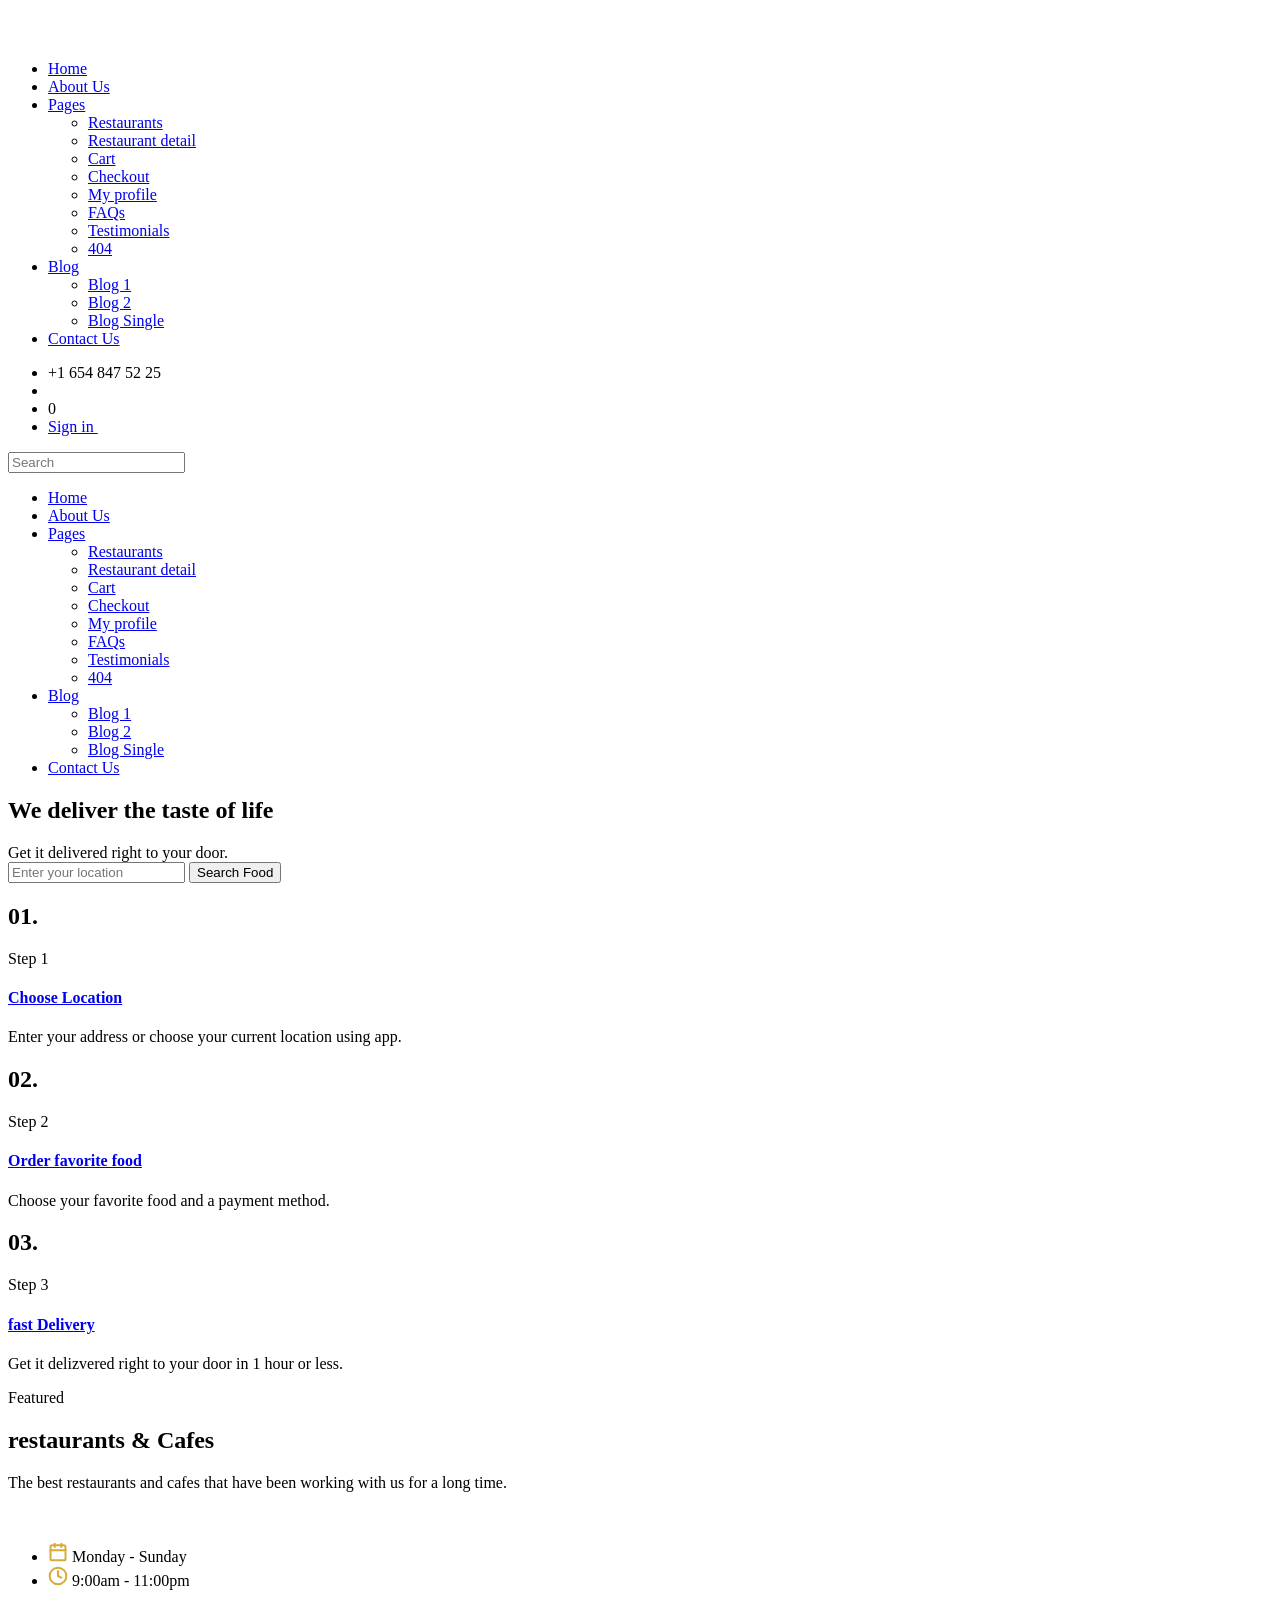
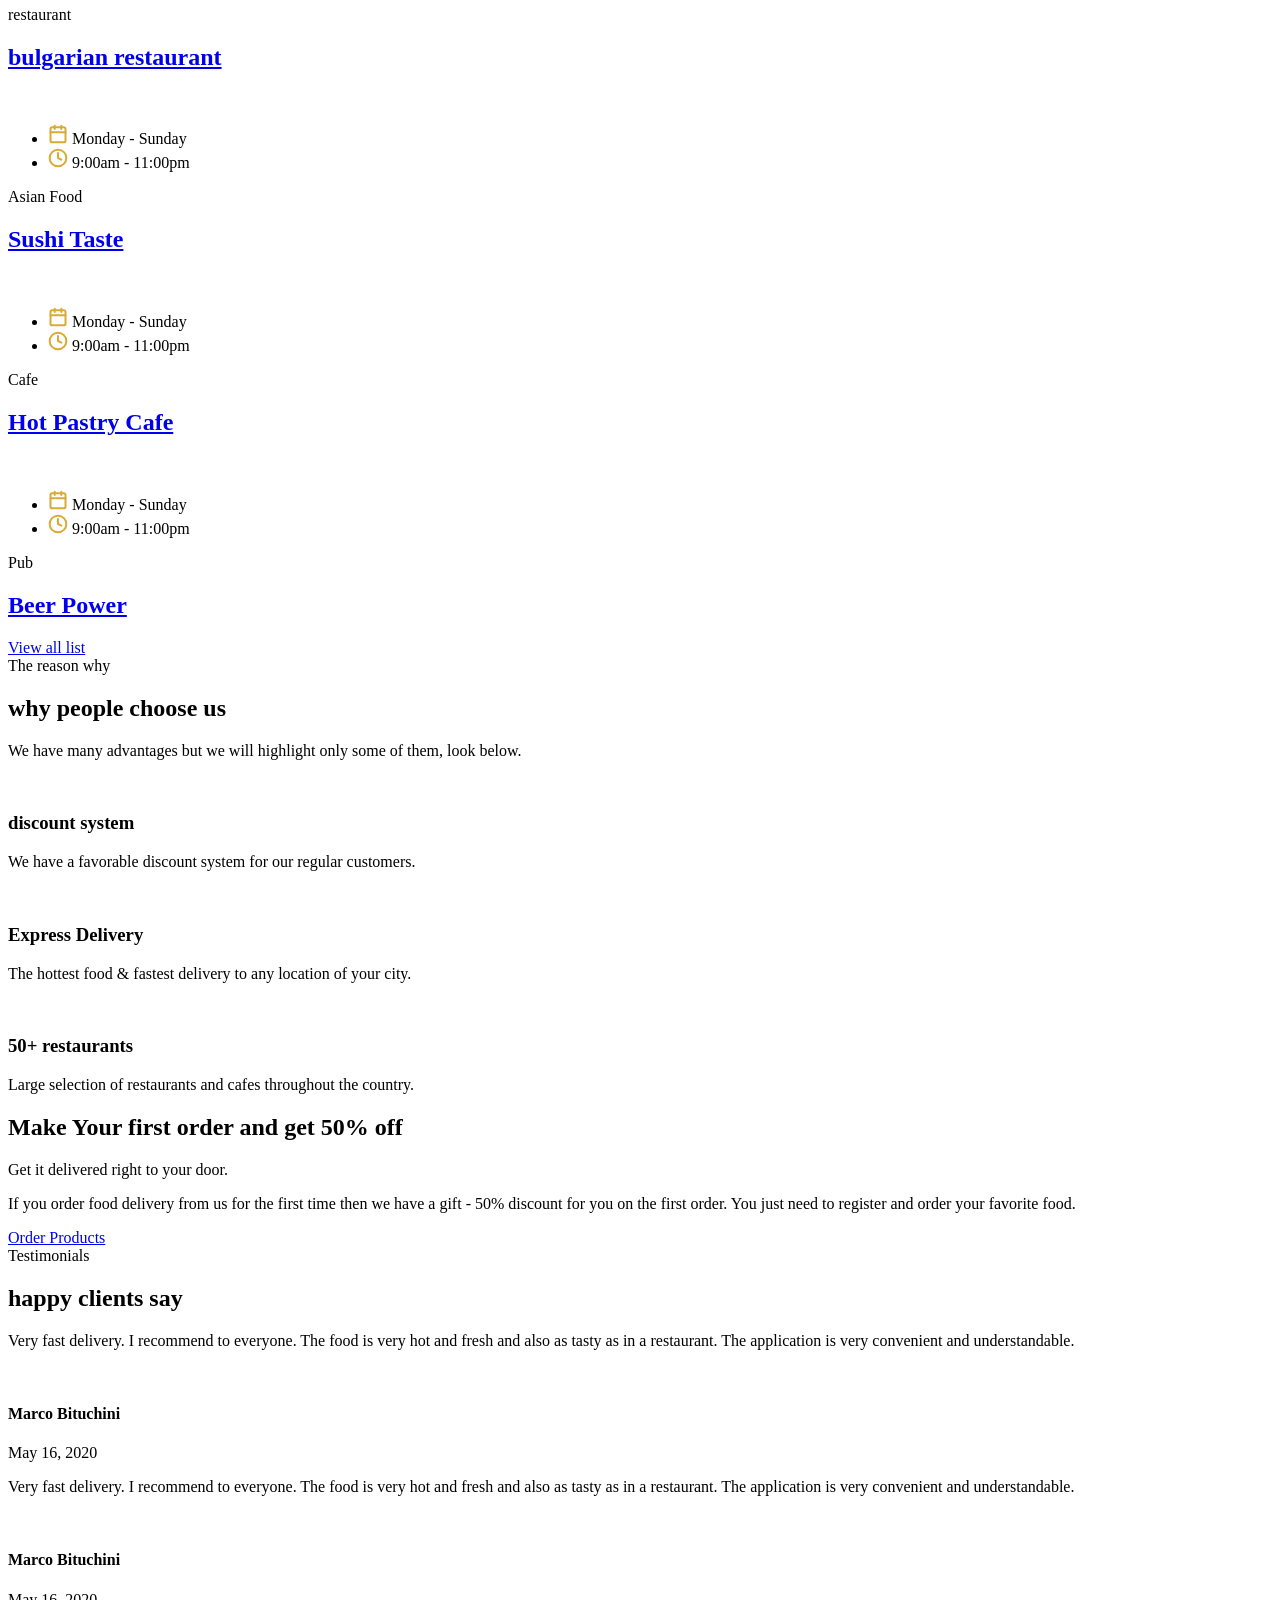
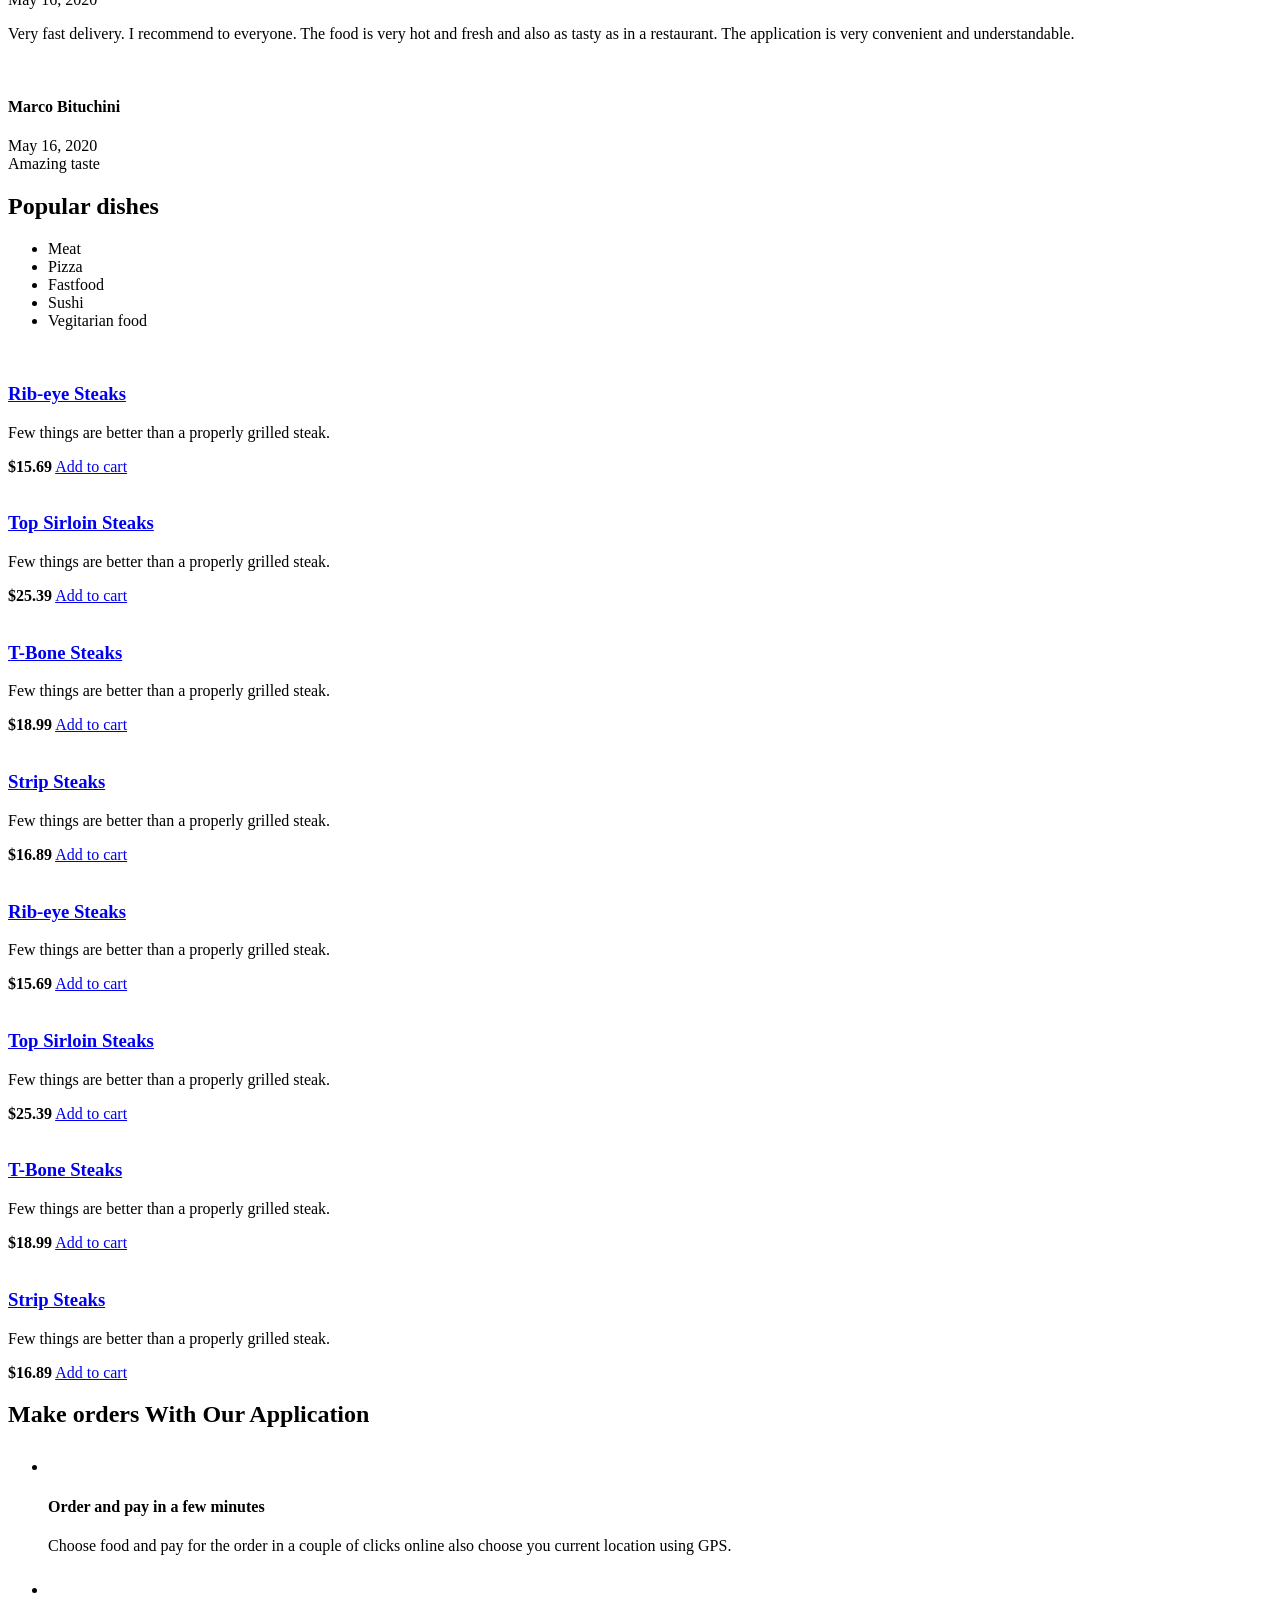
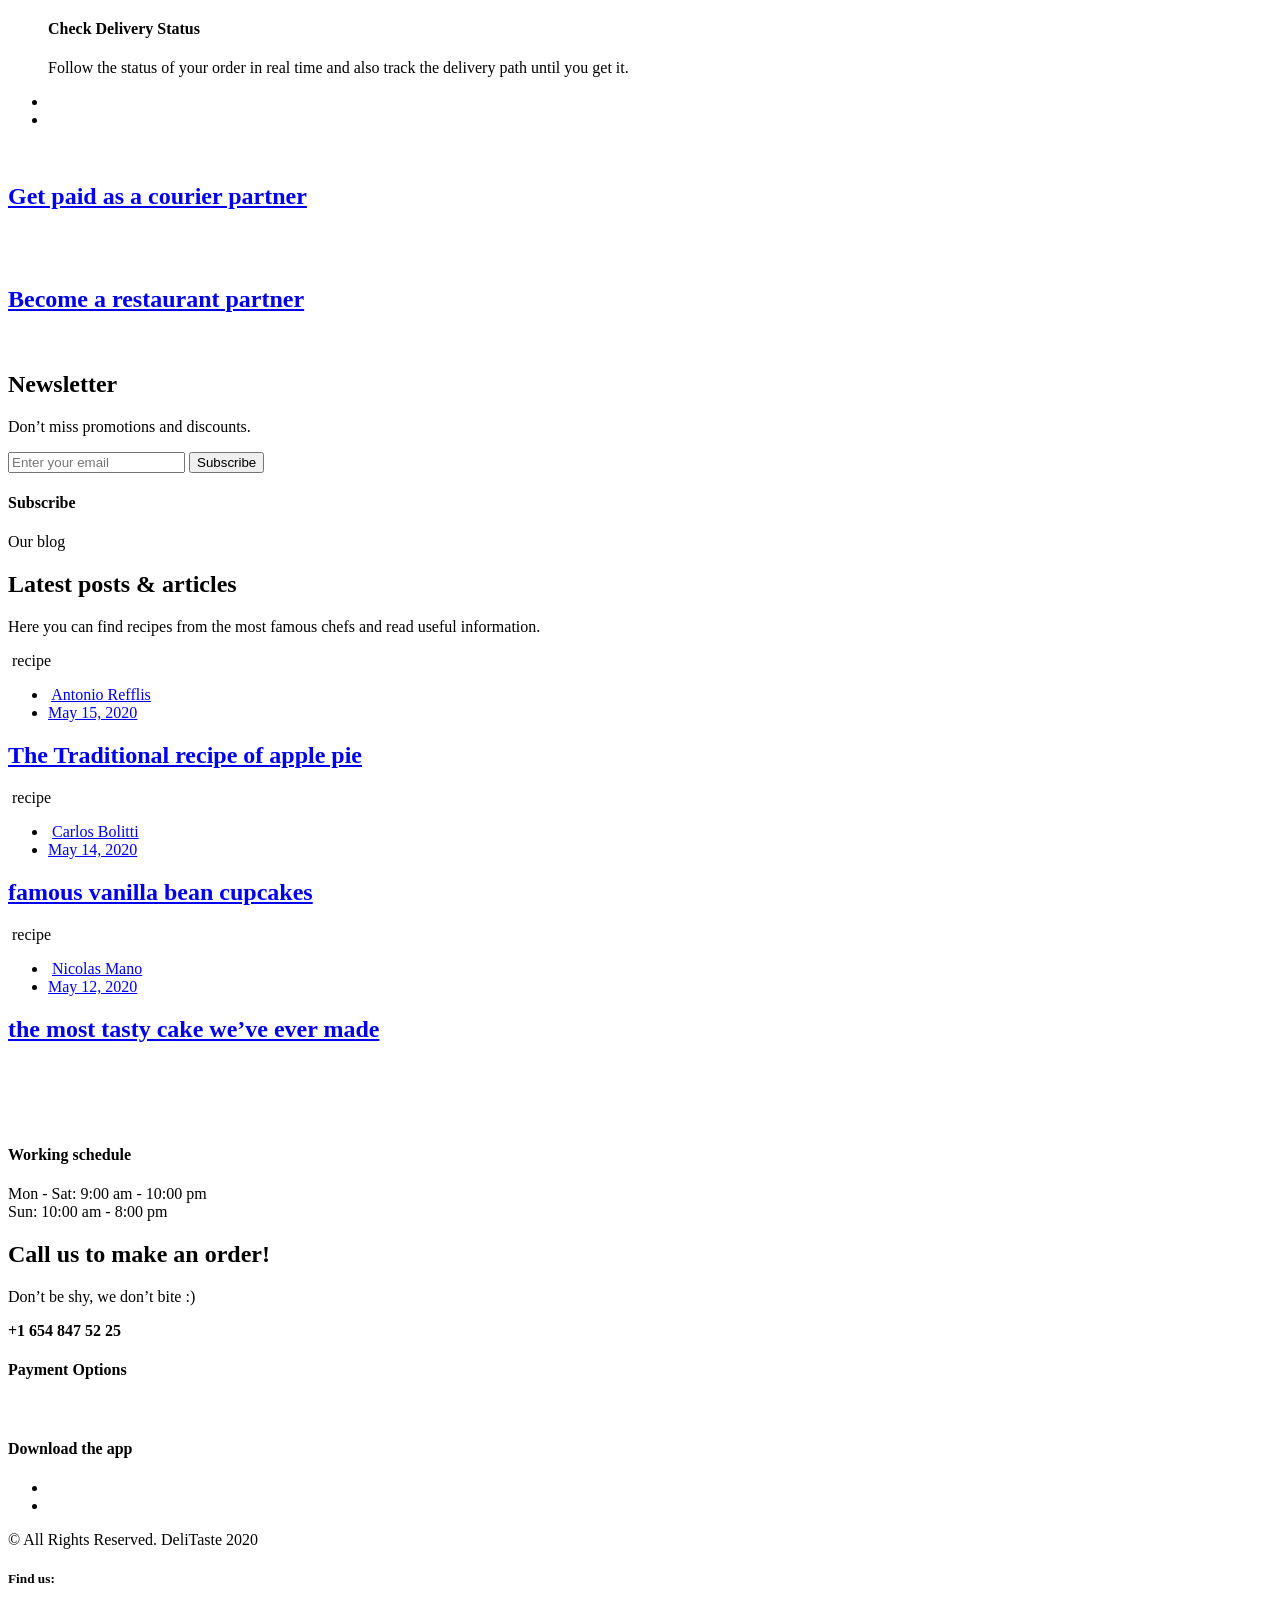
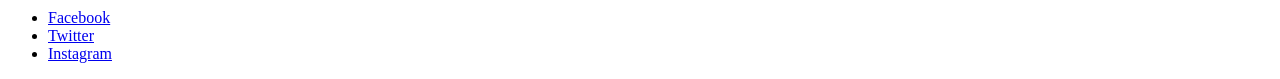
==== index.html @ 556ed879 "Add files via upload" ====
<!doctype html>
<html lang="en">

<head>
    <meta charset="utf-8">
    <meta http-equiv="x-ua-compatible" content="ie=edge">
    <title>DeliTaste</title>
    <meta name="description" content="Delitaste - Food delivery and Restaurant HTML Template" />
    <meta name="author" content="George_Fx">
    <meta name="keywords" content="" />
    <meta name="viewport" content="width=device-width, initial-scale=1, shrink-to-fit=no">
    <link rel="icon" href="assets/images/favicon.png">
    <link rel="stylesheet" type="text/css" href="assets/css/all.min.css">
    <link rel="stylesheet" type="text/css" href="assets/css/animate.min.css">
    <link rel="stylesheet" type="text/css" href="assets/js/lib/slick/slick.css">
    <link rel="stylesheet" type="text/css" href="assets/js/lib/slick/slick-theme.css">
    <link rel="stylesheet" type="text/css" href="assets/css/flaticon.css">
    <link rel="stylesheet" type="text/css" href="assets/css/style.css">
    <link rel="stylesheet" type="text/css" href="assets/css/responsive.css">
</head>

<body>
    
    <div class="page-loading">
        <img src="assets/images/loader.gif" alt="" />
    </div><!--page-loading end-->
    
    <div class="wrapper">

        <header>
            <div class="container-fluid">
                <div class="header-content d-flex flex-wrap align-items-center">
                    <div class="logo">
                        <a href="index.html" title="">
                            <img src="assets/images/logo.png" alt="">
                        </a>
                    </div><!--logo end-->
                    <nav>
                        <ul>
                            <li><a class="active" href="index.html" title="">Home</a></li>
                            <li><a href="about.html" title="">About Us</a></li>
                            <li><a href="#" title="">Pages</a>
                                <ul>
                                    <li><a href="restaurants.html" title="">Restaurants</a></li>
                                    <li><a href="restaurant-details.html" title="">Restaurant detail</a></li>
                                    <li><a href="cart.html" title="">Cart</a></li>
                                    <li><a href="checkout.html" title="">Checkout</a></li>
                                    <li><a href="profile.html" title="">My profile</a></li>
                                    <li><a href="faqs.html" title="">FAQs</a></li>
                                    <li><a href="testimonials.html" title="">Testimonials</a></li>
                                    <li><a href="404.html" title="">404</a></li>
                                </ul>
                            </li>
                            <li><a href="#" title="">Blog</a>
                                <ul>
                                    <li><a href="blog1.html" title="">Blog 1</a></li>
                                    <li><a href="blog2.html" title="">Blog 2</a></li>
                                    <li><a href="blog-single.html" title="">Blog Single</a></li>
                                </ul>
                            </li>
                            <li><a href="contact.html" title="">Contact Us</a></li>
                        </ul>
                    </nav><!--navigation end-->
                    <div class="menu-btn">
                        <span class="bar1"></span>
                        <span class="bar2"></span>
                        <span class="bar3"></span>
                    </div><!--menu-bar end-->
                    <ul class="oth-lnks ml-auto">
                        <li><img src="assets/images/icons/phone.svg" alt="">+1 654 847 52 25</li>
                        <li><a href="#" title="" class="search-icon"><img src="assets/images/icons/search.svg" alt=""></a></li>
                        <li><a href="#" title="" class="cart-ico"><img src="assets/images/icons/cart.svg" alt=""></a><span class="cart-item-num">0</span></li>
                        <li><a href="sign-in.html" title="" class="cart-ico">Sign in <img src="assets/images/icons/sign-in.svg" alt=""></a></li>
                    </ul><!--oth-lnks end-->
                </div><!--header-content end-->
                <div class="search-bar">
                    <div class="container">
                        <form>
                            <input type="text" name="search" placeholder="Search">
                        </form>
                    </div>    
                </div><!--search-bar end-->
            </div>
        </header><!--header end-->

        <div class="responsive-mobile-menu">
            <ul>
                <li><a class="active" href="index.html" title="">Home</a></li>
                <li><a href="about.html" title="">About Us</a></li>
                <li><a href="#" title="">Pages</a>
                    <ul>
                        <li><a href="restaurants.html" title="">Restaurants</a></li>
                        <li><a href="restaurant-details.html" title="">Restaurant detail</a></li>
                        <li><a href="cart.html" title="">Cart</a></li>
                        <li><a href="checkout.html" title="">Checkout</a></li>
                        <li><a href="profile.html" title="">My profile</a></li>
                        <li><a href="faqs.html" title="">FAQs</a></li>
                        <li><a href="testimonials.html" title="">Testimonials</a></li>
                        <li><a href="404.html" title="">404</a></li>
                    </ul>
                </li>
                <li><a href="#" title="">Blog</a>
                    <ul>
                        <li><a href="blog1.html" title="">Blog 1</a></li>
                        <li><a href="blog2.html" title="">Blog 2</a></li>
                        <li><a href="blog-single.html" title="">Blog Single</a></li>
                    </ul>
                </li>
                <li><a href="contact.html" title="">Contact Us</a></li>
            </ul>
        </div><!--responsive-mobile-menu end-->

        <section class="main-banner">
            <div class="container">
                <div class="banner-text">
                    <h2>We deliver the taste of life</h2>
                    <span class="semi-bold text-capitalize">Get it delivered right to your door.</span>
                    <form>
                        <input type="text" name="location" class="half-radius" placeholder="Enter your location">
                        <button type="submit" class="btn-default">Search Food<span></span></button>
                    </form>
                </div><!--banner-text end-->
            </div>
        </section><!--main-banner end-->

        <section class="services-section">
            <div class="container">
                <div class="services-sec">
                    <div class="row">
                        <div class="col-lg-4 col-md-6 col-sm-6">
                            <div class="service">
                                <h2 class="semi-bold">01.</h2>
                                <span class="text-uppercase"><img src="assets/images/icons/location.svg" alt="">Step 1</span>
                                <h4 class="semi-bold text-capitalize"><a href="#" title="">Choose Location</a></h4>
                                <p>Enter your address or choose your current location using app. </p>
                            </div><!--service end-->
                        </div>
                        <div class="col-lg-4 col-md-6 col-sm-6">
                            <div class="service">
                                <h2 class="semi-bold">02.</h2>
                                <span class="text-uppercase"><img src="assets/images/icons/meat.svg" alt="">Step 2</span>
                                <h4 class="semi-bold text-capitalize"><a href="#" title="">Order favorite food</a></h4>
                                <p>Choose your favorite food and a payment method.</p>
                            </div><!--service end-->
                        </div>
                        <div class="col-lg-4 col-md-6 col-sm-6">
                            <div class="service">
                                <h2 class="semi-bold">03.</h2>
                                <span class="text-uppercase"><img src="assets/images/icons/box.svg" alt="">Step 3</span>
                                <h4 class="semi-bold text-capitalize"><a href="#" title="">fast Delivery</a></h4>
                                <p>Get it delizvered right to your door in 1 hour or less.</p>
                            </div><!--service end-->
                        </div>
                    </div>
                </div><!--services end-->
            </div>
        </section><!--services section end-->

        <section class="sec-block pb-0">
            <div class="container">
                <div class="section-title text-center">
                    <span>Featured </span>
                    <h2 class="text-capitalize">restaurants & Cafes</h2>
                    <p class="mx-auto">The best restaurants and cafes that have been working with us for a long time.</p>
                </div><!--sec-title end-->
                <div class="featured-sec">
                    <div class="row mb-70">
                        <div class="col-md-6">
                            <div class="featured-item">
                                <img src="https://via.placeholder.com/555x400
" alt="" class="w-100">
                                <ul class="ftz">
                                    <li>
                                        <span>
                                            <svg width="20" height="20" viewBox="0 0 20 20" fill="none" xmlns="http://www.w3.org/2000/svg">
                                                <path d="M15.8333 3.33337H4.16667C3.24619 3.33337 2.5 4.07957 2.5 5.00004V16.6667C2.5 17.5872 3.24619 18.3334 4.16667 18.3334H15.8333C16.7538 18.3334 17.5 17.5872 17.5 16.6667V5.00004C17.5 4.07957 16.7538 3.33337 15.8333 3.33337Z" stroke="#D8AB37" stroke-width="2" stroke-linecap="round" stroke-linejoin="round"/>
                                                <path d="M2.5 8.33337H17.5" stroke="#D8AB37" stroke-width="2" stroke-linecap="round" stroke-linejoin="round"/>
                                                <path d="M13.3333 1.66663V4.99996" stroke="#D8AB37" stroke-width="2" stroke-linecap="round" stroke-linejoin="round"/>
                                                <path d="M6.66669 1.66663V4.99996" stroke="#D8AB37" stroke-width="2" stroke-linecap="round" stroke-linejoin="round"/>
                                            </svg>
                                        </span>
                                        Monday - Sunday
                                    </li>
                                    <li>
                                        <span>
                                           <svg width="20" height="20" viewBox="0 0 20 20" fill="none" xmlns="http://www.w3.org/2000/svg">
                                                <path d="M10 18.3333C14.6024 18.3333 18.3334 14.6023 18.3334 9.99996C18.3334 5.39759 14.6024 1.66663 10 1.66663C5.39765 1.66663 1.66669 5.39759 1.66669 9.99996C1.66669 14.6023 5.39765 18.3333 10 18.3333Z" stroke="#D8AB37" stroke-width="2" stroke-linecap="round" stroke-linejoin="round"/>
                                                <path d="M10 5V10L13.3333 11.6667" stroke="#D8AB37" stroke-width="2" stroke-linecap="round" stroke-linejoin="round"/>
                                            </svg>
                                        </span>
                                        9:00am - 11:00pm
                                    </li>
                                </ul>
                                <div class="feat-optz">
                                    <span class="text-capitalize">restaurant</span>
                                    <h2 class="text-capitalize"><a href="restaurant-details.html" title="">bulgarian restaurant</a></h2>
                                </div>
                            </div><!--featured-item end-->
                        </div>
                        <div class="col-md-6">
                            <div class="featured-item">
                                <img src="https://via.placeholder.com/555x400
" alt="" class="w-100">
                                <ul class="ftz">
                                    <li>
                                        <span>
                                            <svg width="20" height="20" viewBox="0 0 20 20" fill="none" xmlns="http://www.w3.org/2000/svg">
                                                <path d="M15.8333 3.33337H4.16667C3.24619 3.33337 2.5 4.07957 2.5 5.00004V16.6667C2.5 17.5872 3.24619 18.3334 4.16667 18.3334H15.8333C16.7538 18.3334 17.5 17.5872 17.5 16.6667V5.00004C17.5 4.07957 16.7538 3.33337 15.8333 3.33337Z" stroke="#D8AB37" stroke-width="2" stroke-linecap="round" stroke-linejoin="round"/>
                                                <path d="M2.5 8.33337H17.5" stroke="#D8AB37" stroke-width="2" stroke-linecap="round" stroke-linejoin="round"/>
                                                <path d="M13.3333 1.66663V4.99996" stroke="#D8AB37" stroke-width="2" stroke-linecap="round" stroke-linejoin="round"/>
                                                <path d="M6.66669 1.66663V4.99996" stroke="#D8AB37" stroke-width="2" stroke-linecap="round" stroke-linejoin="round"/>
                                            </svg>
                                        </span>
                                        Monday - Sunday
                                    </li>
                                    <li>
                                        <span>
                                           <svg width="20" height="20" viewBox="0 0 20 20" fill="none" xmlns="http://www.w3.org/2000/svg">
                                                <path d="M10 18.3333C14.6024 18.3333 18.3334 14.6023 18.3334 9.99996C18.3334 5.39759 14.6024 1.66663 10 1.66663C5.39765 1.66663 1.66669 5.39759 1.66669 9.99996C1.66669 14.6023 5.39765 18.3333 10 18.3333Z" stroke="#D8AB37" stroke-width="2" stroke-linecap="round" stroke-linejoin="round"/>
                                                <path d="M10 5V10L13.3333 11.6667" stroke="#D8AB37" stroke-width="2" stroke-linecap="round" stroke-linejoin="round"/>
                                            </svg>
                                        </span>
                                        9:00am - 11:00pm
                                    </li>
                                </ul>
                                <div class="feat-optz">
                                    <span class="text-capitalize">Asian Food</span>
                                    <h2 class="text-capitalize"><a href="restaurant-details.html" title="">Sushi Taste</a></h2>
                                </div>
                            </div><!--featured-item end-->
                        </div>
                        <div class="col-md-8">
                            <div class="featured-item">
                                <img src="https://via.placeholder.com/750x400
" alt="" class="w-100">
                                <ul class="ftz">
                                    <li>
                                        <span>
                                            <svg width="20" height="20" viewBox="0 0 20 20" fill="none" xmlns="http://www.w3.org/2000/svg">
                                                <path d="M15.8333 3.33337H4.16667C3.24619 3.33337 2.5 4.07957 2.5 5.00004V16.6667C2.5 17.5872 3.24619 18.3334 4.16667 18.3334H15.8333C16.7538 18.3334 17.5 17.5872 17.5 16.6667V5.00004C17.5 4.07957 16.7538 3.33337 15.8333 3.33337Z" stroke="#D8AB37" stroke-width="2" stroke-linecap="round" stroke-linejoin="round"/>
                                                <path d="M2.5 8.33337H17.5" stroke="#D8AB37" stroke-width="2" stroke-linecap="round" stroke-linejoin="round"/>
                                                <path d="M13.3333 1.66663V4.99996" stroke="#D8AB37" stroke-width="2" stroke-linecap="round" stroke-linejoin="round"/>
                                                <path d="M6.66669 1.66663V4.99996" stroke="#D8AB37" stroke-width="2" stroke-linecap="round" stroke-linejoin="round"/>
                                            </svg>
                                        </span>
                                        Monday - Sunday
                                    </li>
                                    <li>
                                        <span>
                                           <svg width="20" height="20" viewBox="0 0 20 20" fill="none" xmlns="http://www.w3.org/2000/svg">
                                                <path d="M10 18.3333C14.6024 18.3333 18.3334 14.6023 18.3334 9.99996C18.3334 5.39759 14.6024 1.66663 10 1.66663C5.39765 1.66663 1.66669 5.39759 1.66669 9.99996C1.66669 14.6023 5.39765 18.3333 10 18.3333Z" stroke="#D8AB37" stroke-width="2" stroke-linecap="round" stroke-linejoin="round"/>
                                                <path d="M10 5V10L13.3333 11.6667" stroke="#D8AB37" stroke-width="2" stroke-linecap="round" stroke-linejoin="round"/>
                                            </svg>
                                        </span>
                                        9:00am - 11:00pm
                                    </li>
                                </ul>
                                <div class="feat-optz">
                                    <span class="text-capitalize">Cafe</span>
                                    <h2 class="text-capitalize"><a href="restaurant-details.html" title="">Hot Pastry Cafe</a></h2>
                                </div>
                            </div><!--featured-item end-->
                        </div>
                        <div class="col-md-4">
                            <div class="featured-item">
                                <img src="https://via.placeholder.com/360x400
" alt="" class="w-100">
                                <ul class="ftz">
                                    <li>
                                        <span>
                                            <svg width="20" height="20" viewBox="0 0 20 20" fill="none" xmlns="http://www.w3.org/2000/svg">
                                                <path d="M15.8333 3.33337H4.16667C3.24619 3.33337 2.5 4.07957 2.5 5.00004V16.6667C2.5 17.5872 3.24619 18.3334 4.16667 18.3334H15.8333C16.7538 18.3334 17.5 17.5872 17.5 16.6667V5.00004C17.5 4.07957 16.7538 3.33337 15.8333 3.33337Z" stroke="#D8AB37" stroke-width="2" stroke-linecap="round" stroke-linejoin="round"/>
                                                <path d="M2.5 8.33337H17.5" stroke="#D8AB37" stroke-width="2" stroke-linecap="round" stroke-linejoin="round"/>
                                                <path d="M13.3333 1.66663V4.99996" stroke="#D8AB37" stroke-width="2" stroke-linecap="round" stroke-linejoin="round"/>
                                                <path d="M6.66669 1.66663V4.99996" stroke="#D8AB37" stroke-width="2" stroke-linecap="round" stroke-linejoin="round"/>
                                            </svg>
                                        </span>
                                        Monday - Sunday
                                    </li>
                                    <li>
                                        <span>
                                           <svg width="20" height="20" viewBox="0 0 20 20" fill="none" xmlns="http://www.w3.org/2000/svg">
                                                <path d="M10 18.3333C14.6024 18.3333 18.3334 14.6023 18.3334 9.99996C18.3334 5.39759 14.6024 1.66663 10 1.66663C5.39765 1.66663 1.66669 5.39759 1.66669 9.99996C1.66669 14.6023 5.39765 18.3333 10 18.3333Z" stroke="#D8AB37" stroke-width="2" stroke-linecap="round" stroke-linejoin="round"/>
                                                <path d="M10 5V10L13.3333 11.6667" stroke="#D8AB37" stroke-width="2" stroke-linecap="round" stroke-linejoin="round"/>
                                            </svg>
                                        </span>
                                        9:00am - 11:00pm
                                    </li>
                                </ul>
                                <div class="feat-optz">
                                    <span class="text-capitalize">Pub</span>
                                    <h2 class="text-capitalize"><a href="restaurant-details.html" title="">Beer Power</a></h2>
                                </div>
                            </div><!--featured-item end-->
                        </div>
                    </div>
                    <div class="row text-center">
                        <div class="col-12">
                            <a href="restaurants.html" title="" class="btn-default">View all list <span></span></a>
                        </div>
                    </div>
                </div><!--featured-sec end-->
            </div>
        </section><!--featured-section end-->

        <section class="sec-block">
            <div class="container">
                <div class="section-title text-center">
                    <span>The reason why </span>
                    <h2 class="text-capitalize">why people choose us</h2>
                    <p class="mx-auto">We have many advantages but we will highlight only some of them, look below.</p>
                </div><!--sec-title end-->
                <div class="our-proptz text-center">
                    <div class="row">
                        <div class="col-md-4 col-sm-6">
                            <div class="proptz">
                                <div class="propt-icon">
                                    <img src="assets/images/icons/discount.svg" alt="">
                                </div>
                                <h3 class="semi-bold text-capitalize">discount system</h3>
                                <p>We have a favorable discount system for our regular customers.</p>
                            </div><!--proptz end-->
                        </div>
                        <div class="col-md-4 col-sm-6">
                            <div class="proptz">
                                <div class="propt-icon">
                                    <img src="assets/images/icons/delivery.svg" alt="">
                                </div>
                                <h3 class="semi-bold text-capitalize">Express Delivery</h3>
                                <p>The hottest food & fastest delivery to any location of your city.</p>
                            </div><!--proptz end-->
                        </div>
                        <div class="col-md-4 col-sm-6">
                            <div class="proptz">
                                <div class="propt-icon">
                                    <img src="assets/images/icons/food.svg" alt="">
                                </div>
                                <h3 class="semi-bold text-capitalize">50+ restaurants</h3>
                                <p>Large selection of restaurants and cafes throughout the country.</p>
                            </div><!--proptz end-->
                        </div>
                    </div>
                </div><!--our-proptz end-->
            </div>
        </section><!--our-proptz-section end-->

        <section class="sec-block">
            <div class="fixed-bg bg1"></div>
            <div class="container">
                <div class="promotion">
                    <h2 class="text-capitalize">Make Your first order and get <span>50% off</span></h2>
                    <span class="text-capitalize semi-bold">Get it delivered right to your door.</span>
                    <p>If you order food delivery from us for the first time then we have a gift - 50% discount for you on the first order. You just need to register and order your favorite food.</p>
                    <a href="restaurants.html" title="" class="btn-default">Order Products <span></span></a>
                </div><!--promotion end-->
            </div>
        </section>

        <section class="sec-block pb-0">
            <div class="container">
                <div class="section-title text-center">
                    <span>Testimonials </span>
                    <h2 class="text-capitalize">happy clients say</h2>
                </div><!--sec-title end-->
                <div class="testimonials text-center">
                    <div class="testimonial-slide">
                        <p>Very fast delivery. I recommend to everyone. The food is very hot and fresh and also as tasty as in a restaurant. The application is very convenient and understandable.</p>
                        <div class="testimonial-by">
                            <img src="https://via.placeholder.com/65x65
" alt="">
                            <h4 class="text-capitalize semi-bold">Marco Bituchini</h4>
                            <span>May 16, 2020</span>
                        </div>
                    </div><!--testimonial-slide end-->
                    <div class="testimonial-slide">
                        <p>Very fast delivery. I recommend to everyone. The food is very hot and fresh and also as tasty as in a restaurant. The application is very convenient and understandable.</p>
                        <div class="testimonial-by">
                            <img src="https://via.placeholder.com/65x65
" alt="">
                            <h4 class="text-capitalize semi-bold">Marco Bituchini</h4>
                            <span>May 16, 2020</span>
                        </div>
                    </div><!--testimonial-slide end-->
                    <div class="testimonial-slide">
                        <p>Very fast delivery. I recommend to everyone. The food is very hot and fresh and also as tasty as in a restaurant. The application is very convenient and understandable.</p>
                        <div class="testimonial-by">
                            <img src="https://via.placeholder.com/65x65
" alt="">
                            <h4 class="text-capitalize semi-bold">Marco Bituchini</h4>
                            <span>May 16, 2020</span>
                        </div>
                    </div><!--testimonial-slide end-->
                </div><!--testimonials end-->
            </div>
        </section>

        <section class="sec-block">
            <div class="container-fluid">
                <div class="section-title text-center">
                    <span>Amazing taste </span>
                    <h2 class="text-capitalize">Popular dishes</h2>
                </div><!--sec-title end-->
                <div class="popular-dishes text-center">
                    <div class="options">
                        <div class="option-isotop">
                            <ul id="filter" class="option-set filters-nav" data-option-key="filter">
                                <li><a class="selected" data-option-value=".meat">Meat</a></li>
                                <li><a data-option-value=".pizza">Pizza</a></li>
                                <li><a data-option-value=".fastfood">Fastfood</a></li>
                                <li><a data-option-value=".sushi">Sushi</a></li>
                                <li><a data-option-value=".vegitarian">Vegitarian food</a></li>
                            </ul>
                        </div>
                    </div><!--options end-->
                    <div class="row">
                        <div class="masonary">
                            <div class="col-lg-3 col-md-6 col-sm-6 meat">
                                <div class="pd-item">
                                    <div class="pd-thumbnail">
                                        <img src="https://via.placeholder.com/442x442
" alt="" class="w-100">
                                    </div>
                                    <h3 class="semi-bold text-capitalize"><a href="restaurant-details.html" title="">Rib-eye Steaks</a> </h3>
                                    <p>Few things are better than a properly grilled steak.</p>
                                    <strong class="semi-bold">$15.69</strong>
                                    <a href="cart.html" title="" class="btn-default gradient-bg half-radius height-2">Add to cart <span></span></a>
                                </div>
                            </div>
                            <div class="col-lg-3 col-md-6 col-sm-6 meat">
                                <div class="pd-item">
                                    <div class="pd-thumbnail">
                                        <img src="https://via.placeholder.com/442x442
" alt="" class="w-100">
                                    </div>
                                    <h3 class="semi-bold text-capitalize"><a href="restaurant-details.html" title="">Top Sirloin Steaks </a></h3>
                                    <p>Few things are better than a properly grilled steak.</p>
                                    <strong class="semi-bold">$25.39</strong>
                                    <a href="cart.html" title="" class="btn-default gradient-bg half-radius height-2">Add to cart <span></span></a>
                                </div>
                            </div>
                            <div class="col-lg-3 col-md-6 col-sm-6 meat">
                                <div class="pd-item">
                                    <div class="pd-thumbnail">
                                        <img src="https://via.placeholder.com/442x442
" alt="" class="w-100">
                                    </div>
                                    <h3 class="semi-bold text-capitalize"><a href="restaurant-details.html" title="">T-Bone Steaks</a> </h3>
                                    <p>Few things are better than a properly grilled steak.</p>
                                    <strong class="semi-bold">$18.99</strong>
                                    <a href="cart.html" title="" class="btn-default gradient-bg half-radius height-2">Add to cart <span></span></a>
                                </div>
                            </div>
                            <div class="col-lg-3 col-md-6 col-sm-6 meat">
                                <div class="pd-item">
                                    <div class="pd-thumbnail">
                                        <img src="https://via.placeholder.com/442x442
" alt="" class="w-100">
                                    </div>
                                    <h3 class="semi-bold text-capitalize"><a href="restaurant-details.html" title="">Strip Steaks</a> </h3>
                                    <p>Few things are better than a properly grilled steak.</p>
                                    <strong class="semi-bold">$16.89</strong>
                                    <a href="cart.html" title="" class="btn-default gradient-bg half-radius height-2">Add to cart <span></span></a>
                                </div>
                            </div>
                            <div class="col-lg-3 col-md-6 col-sm-6 sushi fastfood">
                                <div class="pd-item">
                                    <div class="pd-thumbnail">
                                        <img src="https://via.placeholder.com/442x442
" alt="" class="w-100">
                                    </div>
                                    <h3 class="semi-bold text-capitalize"><a href="restaurant-details.html" title="">Rib-eye Steaks</a> </h3>
                                    <p>Few things are better than a properly grilled steak.</p>
                                    <strong class="semi-bold">$15.69</strong>
                                    <a href="cart.html" title="" class="btn-default gradient-bg half-radius height-2">Add to cart <span></span></a>
                                </div>
                            </div>
                            <div class="col-lg-3 col-md-6 col-sm-6 vegitarian fastfood">
                                <div class="pd-item">
                                    <div class="pd-thumbnail">
                                        <img src="https://via.placeholder.com/442x442
" alt="" class="w-100">
                                    </div>
                                    <h3 class="semi-bold text-capitalize"><a href="restaurant-details.html" title="">Top Sirloin Steaks</a> </h3>
                                    <p>Few things are better than a properly grilled steak.</p>
                                    <strong class="semi-bold">$25.39</strong>
                                    <a href="cart.html" title="" class="btn-default gradient-bg half-radius height-2">Add to cart <span></span></a>
                                </div>
                            </div>
                            <div class="col-lg-3 col-md-6 col-sm-6 sushi pizza vegitarian">
                                <div class="pd-item">
                                    <div class="pd-thumbnail">
                                        <img src="https://via.placeholder.com/442x442
" alt="" class="w-100">
                                    </div>
                                    <h3 class="semi-bold text-capitalize"><a href="restaurant-details.html" title="">T-Bone Steaks</a> </h3>
                                    <p>Few things are better than a properly grilled steak.</p>
                                    <strong class="semi-bold">$18.99</strong>
                                    <a href="cart.html" title="" class="btn-default gradient-bg half-radius height-2">Add to cart <span></span></a>
                                </div>
                            </div>
                            <div class="col-lg-3 col-md-6 col-sm-6 fastfood sushi vegitarian">
                                <div class="pd-item">
                                    <div class="pd-thumbnail">
                                        <img src="https://via.placeholder.com/442x442
" alt="" class="w-100">
                                    </div>
                                    <h3 class="semi-bold text-capitalize"><a href="restaurant-details.html" title="">Strip Steaks</a> </h3>
                                    <p>Few things are better than a properly grilled steak.</p>
                                    <strong class="semi-bold">$16.89</strong>
                                    <a href="cart.html" title="" class="btn-default gradient-bg half-radius height-2">Add to cart <span></span></a>
                                </div>
                            </div>
                        </div><!--masonary end-->
                    </div>
                </div><!--popular-dishes end-->
            </div>
        </section>

        <section class="sec-block oder-sec">
            <div class="fixed-bg bg2"></div>
            <div class="container">
                <div class="order-appliction">
                    <h2>Make orders With Our <span>Application</span></h2>
                    <ul class="vl-fzt">
                        <li>
                            <span>
                                <svg width="24" height="24" viewBox="0 0 24 24" fill="transparent" xmlns="http://www.w3.org/2000/svg">
                                    <path d="M22 11.0799V11.9999C21.9988 14.1563 21.3005 16.2545 20.0093 17.9817C18.7182 19.7088 16.9033 20.9723 14.8354 21.5838C12.7674 22.1952 10.5573 22.1218 8.53447 21.3744C6.51168 20.6271 4.78465 19.246 3.61096 17.4369C2.43727 15.6279 1.87979 13.4879 2.02168 11.3362C2.16356 9.18443 2.99721 7.13619 4.39828 5.49694C5.79935 3.85768 7.69278 2.71525 9.79619 2.24001C11.8996 1.76477 14.1003 1.9822 16.07 2.85986" stroke-width="2" stroke-linecap="round" stroke-linejoin="round"/>
                                    <path d="M22 4L12 14.01L9 11.01" stroke-width="2" stroke-linecap="round" stroke-linejoin="round"/>
                                </svg>
                            </span>
                            <div class="vs-info">
                                <h4>Order and pay in a few minutes</h4>
                                <p>Сhoose food and pay for the order in a couple of clicks online also choose you current location using GPS.</p>
                            </div>
                        </li>
                        <li>
                            <span>
                                <svg width="24" height="24" viewBox="0 0 24 24" fill="transparent" xmlns="http://www.w3.org/2000/svg">
                                    <path d="M22 11.0799V11.9999C21.9988 14.1563 21.3005 16.2545 20.0093 17.9817C18.7182 19.7088 16.9033 20.9723 14.8354 21.5838C12.7674 22.1952 10.5573 22.1218 8.53447 21.3744C6.51168 20.6271 4.78465 19.246 3.61096 17.4369C2.43727 15.6279 1.87979 13.4879 2.02168 11.3362C2.16356 9.18443 2.99721 7.13619 4.39828 5.49694C5.79935 3.85768 7.69278 2.71525 9.79619 2.24001C11.8996 1.76477 14.1003 1.9822 16.07 2.85986" stroke-width="2" stroke-linecap="round" stroke-linejoin="round"/>
                                    <path d="M22 4L12 14.01L9 11.01" stroke-width="2" stroke-linecap="round" stroke-linejoin="round"/>
                                </svg>
                            </span>
                            <div class="vs-info">
                                <h4>Check Delivery Status</h4>
                                <p>Follow the status of your order in real time and also track the delivery path until you get it.</p>
                            </div>
                        </li>
                    </ul>
                    <ul class="btnss">
                        <li><img src="assets/images/btn1.png" alt=""></li>
                        <li><img src="assets/images/btn2.png" alt=""></li>
                    </ul>
                </div><!--promotion end-->
            </div>
        </section>

        <section class="sec-block pb-0">
            <div class="container">
                <div class="offer-posts">
                    <div class="row">
                        <div class="col-md-6">
                            <div class="offer-post">
                                <img src="https://via.placeholder.com/555x400
" alt="" class="w-100">
                                <h2><a href="blog-single.html" title="">Get paid as a courier partner</a></h2>
                                <a href="#" title="" class="arrow">
                                    <img src="assets/images/icons/arrow.svg" alt="">
                                </a>
                            </div><!--blog end-->
                        </div>
                        <div class="col-md-6">
                            <div class="offer-post">
                                <img src="https://via.placeholder.com/555x400
" alt="" class="w-100">
                                <h2><a href="blog-single.html" title="">Become a restaurant partner</a></h2>
                                <a href="#" title="" class="arrow">
                                    <img src="assets/images/icons/arrow.svg" alt="">
                                </a>
                            </div><!--blog end-->
                        </div>
                    </div>
                </div><!--offer-post end-->
            </div>
        </section>

        <section class="sec-block pb-0">
            <div class="container">
                <div class="newsletter-sec">
                    <div class="row align-items-center">
                        <div class="col-lg-4">
                            <div class="newsletter-text">
                                <h2>Newsletter</h2>
                                <p>Don’t miss promotions and discounts.</p>
                            </div><!--newsletter-text end-->
                        </div>
                        <div class="col-lg-8">
                            <form>
                                <input type="email" name="email" class="half-radius" placeholder="Enter your email">
                                <button type="submit" class="btn-default">Subscribe <span></span></button>
                            </form>
                        </div>
                    </div>
                    <h4 class="section_title">Subscribe</h4>
                </div><!--newsletter-sec end-->
            </div>
        </section><!--newsletter end-->

        <section class="sec-block">
            <div class="container">
                <div class="section-title text-center">
                    <span>Our blog </span>
                    <h2 class="text-capitalize">Latest posts & articles</h2>
                    <p class="mx-auto">Here you can find recipes from the most famous chefs and read useful information.</p>
                </div><!--sec-title end-->
                <div class="blog-posts">
                    <div class="row">
                        <div class="col-lg-4 col-md-6">
                            <div class="blog">
                                <div class="blog-thumbnail">
                                    <img src="https://via.placeholder.com/360x250
" alt="" class="w-100">
                                    <span class="category">recipe</span>
                                </div>
                                <div class="blog-info">
                                    <ul class="meta">
                                        <li>
                                            <img src="https://via.placeholder.com/65x65
" alt="">
                                            <a href="#" title="">Antonio Refflis</a>
                                        </li>
                                        <li>
                                            <a href="#" title="">May 15, 2020</a>
                                        </li>
                                    </ul>
                                    <h2 class="blog-title"><a href="blog-single.html" title="">The Traditional recipe of apple pie</a></h2>
                                </div>
                            </div><!--blog end-->
                        </div>
                        <div class="col-lg-4 col-md-6">
                            <div class="blog">
                                <div class="blog-thumbnail">
                                    <img src="https://via.placeholder.com/360x250
" alt="" class="w-100">
                                    <span class="category">recipe</span>
                                </div>
                                <div class="blog-info">
                                    <ul class="meta">
                                        <li>
                                            <img src="https://via.placeholder.com/65x65
" alt="">
                                            <a href="#" title="">Carlos Bolitti</a>
                                        </li>
                                        <li>
                                            <a href="#" title="">May 14, 2020</a>
                                        </li>
                                    </ul>
                                    <h2 class="blog-title"><a href="blog-single.html" title="">famous vanilla bean cupcakes</a></h2>
                                </div>
                            </div><!--blog end-->
                        </div>
                        <div class="col-lg-4 col-md-6">
                            <div class="blog">
                                <div class="blog-thumbnail">
                                    <img src="https://via.placeholder.com/360x250
" alt="" class="w-100">
                                    <span class="category">recipe</span>
                                </div>
                                <div class="blog-info">
                                    <ul class="meta">
                                        <li>
                                            <img src="https://via.placeholder.com/65x65
" alt="">
                                            <a href="#" title="">Nicolas Mano</a>
                                        </li>
                                        <li>
                                            <a href="#" title="">May 12, 2020</a>
                                        </li>
                                    </ul>
                                    <h2 class="blog-title"><a href="blog-single.html" title="">the most tasty cake we’ve ever made</a></h2>
                                </div>
                            </div><!--blog end-->
                        </div>
                    </div>
                </div><!--blog-posts end-->
            </div>
        </section>

        <footer>
            <div class="top-footer">
                <div class="fixed-bg bg3"></div>
                <div class="phone-div">
                    <div class="border-circle">
                        <div class="phone-circle">
                            <a href="#" title="" class="ext-link"></a>
                            <svg width="40" height="40" viewBox="0 0 20 20" fill="none" xmlns="http://www.w3.org/2000/svg">
                                <path d="M18.3333 14.1V16.6C18.3343 16.8321 18.2867 17.0618 18.1937 17.2745C18.1008 17.4871 17.9644 17.678 17.7934 17.8349C17.6224 17.9918 17.4205 18.1113 17.2006 18.1856C16.9808 18.26 16.7478 18.2876 16.5167 18.2667C13.9523 17.9881 11.4891 17.1118 9.32498 15.7084C7.31151 14.4289 5.60443 12.7218 4.32498 10.7084C2.91663 8.53436 2.04019 6.05919 1.76665 3.48336C1.74583 3.25291 1.77321 3.02066 1.84707 2.80138C1.92092 2.5821 2.03963 2.3806 2.19562 2.20971C2.35162 2.03882 2.54149 1.90228 2.75314 1.80879C2.9648 1.7153 3.1936 1.66691 3.42499 1.66669H5.92498C6.32941 1.66271 6.72148 1.80592 7.02812 2.06964C7.33476 2.33335 7.53505 2.69956 7.59165 3.10002C7.69717 3.90008 7.89286 4.68563 8.17498 5.44169C8.2871 5.73996 8.31137 6.06412 8.24491 6.37576C8.17844 6.6874 8.02404 6.97345 7.79998 7.20002L6.74165 8.25836C7.92795 10.3446 9.65536 12.0721 11.7417 13.2584L12.8 12.2C13.0266 11.976 13.3126 11.8216 13.6242 11.7551C13.9359 11.6886 14.26 11.7129 14.5583 11.825C15.3144 12.1071 16.0999 12.3028 16.9 12.4084C17.3048 12.4655 17.6745 12.6694 17.9388 12.9813C18.203 13.2932 18.3435 13.6913 18.3333 14.1Z" stroke="#fff" stroke-width="1" stroke-linecap="round" stroke-linejoin="round"/>
                            </svg>
                        </div>
                    </div>
                </div>
                <div class="container">
                    <div class="row align-items-center">
                        <div class="col-lg-3 col-md-6">
                            <div class="widget widget-about">
                                <img src="assets/images/logo.png" alt="">
                                <h4>Working schedule</h4>
                                <p>Mon - Sat:  9:00 am - 10:00 pm <br /> Sun:  10:00 am - 8:00 pm</p>
                            </div><!--widget-about end-->
                        </div>
                        <div class="col-lg-6 col-md-6">
                            <div class="widget widget-contact text-center">
                                <h2><span>Call us</span>  to make an order!</h2>
                                <p>Don’t be shy, we don’t bite :)</p>
                                <strong>+1 654 847 52 25</strong>
                            </div><!--widget-contact end-->
                        </div>
                        <div class="col-lg-3 col-md-6">
                            <div class="widget widget-payment">
                                <div class="wid-payment">
                                    <h4>Payment Options</h4>
                                    <img src="assets/images/imgs.png" alt="">
                                </div>
                                <div class="wid-payment">
                                    <h4>Download the app</h4>
                                    <ul>
                                        <li><a href="#" title=""><img src="assets/images/btn1.png" alt=""></a></li>
                                        <li><a href="#" title=""><img src="assets/images/btn2.png" alt=""></a></li>
                                    </ul>
                                </div>
                            </div><!--widget-payment end-->
                        </div>
                    </div>
                </div>
            </div>
            <div class="bottom-footer">
                <div class="container">
                    <div class="row align-items-center">
                        <div class="col-lg-6">
                            <div class="copyright">
                                <p>© All Rights Reserved. DeliTaste 2020</p>
                            </div><!--copyright end-->
                        </div>
                        <div class="col-lg-6">
                            <div class="find-us text-right">
                                <h5>Find us:</h5>
                                <ul class="social-links-text">
                                    <li><a href="#" title="">Facebook</a></li>
                                    <li><a href="#" title="">Twitter</a></li>
                                    <li><a href="#" title="">Instagram</a></li>
                                </ul>
                            </div><!--find-us end-->
                        </div>
                    </div>
                </div>
            </div>
        </footer><!--footer end-->
        
    </div><!--wrapper end-->


    <script src="assets/js/jquery.min.js"></script>
    <script src="assets/js/bootstrap.min.js"></script>
    <script src="assets/js/lib/slick/slick.js"></script>
    <script src="assets/js/isotope.js"></script>
    <script src="assets/js/scripts.js"></script>

</body>
</html>
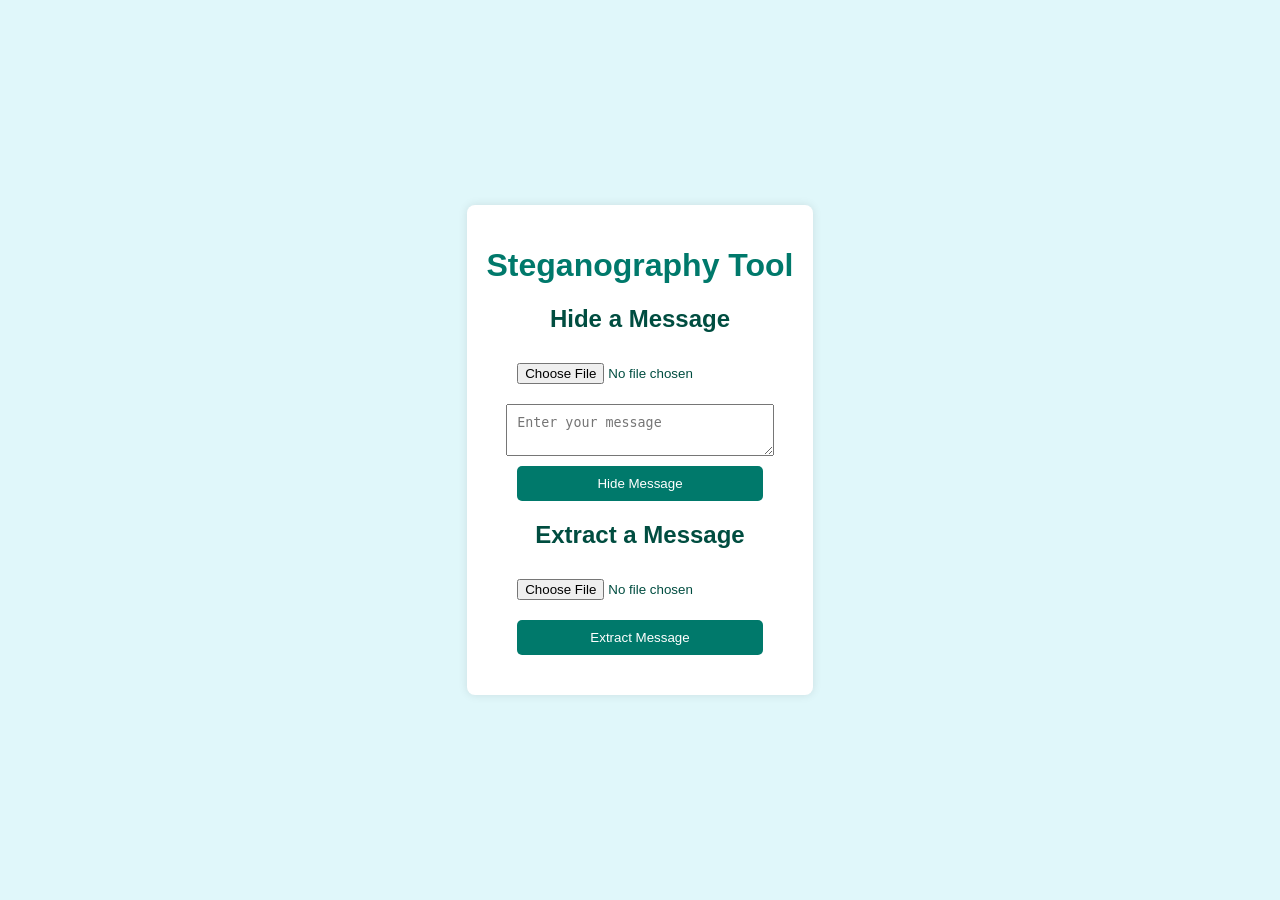
==== commit 760a9707: "Add files via upload" ====
--- a/index.html
+++ b/index.html
@@ -1,769 +1,30 @@
-<!doctype html>
-<html lang="en">
-
-<head>
-    <meta charset="utf-8">
-    <meta http-equiv="x-ua-compatible" content="ie=edge">
-    <title>DeliTaste</title>
-    <meta name="description" content="Delitaste - Food delivery and Restaurant HTML Template" />
-    <meta name="author" content="George_Fx">
-    <meta name="keywords" content="" />
-    <meta name="viewport" content="width=device-width, initial-scale=1, shrink-to-fit=no">
-    <link rel="icon" href="assets/images/favicon.png">
-    <link rel="stylesheet" type="text/css" href="assets/css/all.min.css">
-    <link rel="stylesheet" type="text/css" href="assets/css/animate.min.css">
-    <link rel="stylesheet" type="text/css" href="assets/js/lib/slick/slick.css">
-    <link rel="stylesheet" type="text/css" href="assets/js/lib/slick/slick-theme.css">
-    <link rel="stylesheet" type="text/css" href="assets/css/flaticon.css">
-    <link rel="stylesheet" type="text/css" href="assets/css/style.css">
-    <link rel="stylesheet" type="text/css" href="assets/css/responsive.css">
-</head>
-
-<body>
-    
-    <div class="page-loading">
-        <img src="assets/images/loader.gif" alt="" />
-    </div><!--page-loading end-->
-    
-    <div class="wrapper">
-
-        <header>
-            <div class="container-fluid">
-                <div class="header-content d-flex flex-wrap align-items-center">
-                    <div class="logo">
-                        <a href="index.html" title="">
-                            <img src="assets/images/logo.png" alt="">
-                        </a>
-                    </div><!--logo end-->
-                    <nav>
-                        <ul>
-                            <li><a class="active" href="index.html" title="">Home</a></li>
-                            <li><a href="about.html" title="">About Us</a></li>
-                            <li><a href="#" title="">Pages</a>
-                                <ul>
-                                    <li><a href="restaurants.html" title="">Restaurants</a></li>
-                                    <li><a href="restaurant-details.html" title="">Restaurant detail</a></li>
-                                    <li><a href="cart.html" title="">Cart</a></li>
-                                    <li><a href="checkout.html" title="">Checkout</a></li>
-                                    <li><a href="profile.html" title="">My profile</a></li>
-                                    <li><a href="faqs.html" title="">FAQs</a></li>
-                                    <li><a href="testimonials.html" title="">Testimonials</a></li>
-                                    <li><a href="404.html" title="">404</a></li>
-                                </ul>
-                            </li>
-                            <li><a href="#" title="">Blog</a>
-                                <ul>
-                                    <li><a href="blog1.html" title="">Blog 1</a></li>
-                                    <li><a href="blog2.html" title="">Blog 2</a></li>
-                                    <li><a href="blog-single.html" title="">Blog Single</a></li>
-                                </ul>
-                            </li>
-                            <li><a href="contact.html" title="">Contact Us</a></li>
-                        </ul>
-                    </nav><!--navigation end-->
-                    <div class="menu-btn">
-                        <span class="bar1"></span>
-                        <span class="bar2"></span>
-                        <span class="bar3"></span>
-                    </div><!--menu-bar end-->
-                    <ul class="oth-lnks ml-auto">
-                        <li><img src="assets/images/icons/phone.svg" alt="">+1 654 847 52 25</li>
-                        <li><a href="#" title="" class="search-icon"><img src="assets/images/icons/search.svg" alt=""></a></li>
-                        <li><a href="#" title="" class="cart-ico"><img src="assets/images/icons/cart.svg" alt=""></a><span class="cart-item-num">0</span></li>
-                        <li><a href="sign-in.html" title="" class="cart-ico">Sign in <img src="assets/images/icons/sign-in.svg" alt=""></a></li>
-                    </ul><!--oth-lnks end-->
-                </div><!--header-content end-->
-                <div class="search-bar">
-                    <div class="container">
-                        <form>
-                            <input type="text" name="search" placeholder="Search">
-                        </form>
-                    </div>    
-                </div><!--search-bar end-->
-            </div>
-        </header><!--header end-->
-
-        <div class="responsive-mobile-menu">
-            <ul>
-                <li><a class="active" href="index.html" title="">Home</a></li>
-                <li><a href="about.html" title="">About Us</a></li>
-                <li><a href="#" title="">Pages</a>
-                    <ul>
-                        <li><a href="restaurants.html" title="">Restaurants</a></li>
-                        <li><a href="restaurant-details.html" title="">Restaurant detail</a></li>
-                        <li><a href="cart.html" title="">Cart</a></li>
-                        <li><a href="checkout.html" title="">Checkout</a></li>
-                        <li><a href="profile.html" title="">My profile</a></li>
-                        <li><a href="faqs.html" title="">FAQs</a></li>
-                        <li><a href="testimonials.html" title="">Testimonials</a></li>
-                        <li><a href="404.html" title="">404</a></li>
-                    </ul>
-                </li>
-                <li><a href="#" title="">Blog</a>
-                    <ul>
-                        <li><a href="blog1.html" title="">Blog 1</a></li>
-                        <li><a href="blog2.html" title="">Blog 2</a></li>
-                        <li><a href="blog-single.html" title="">Blog Single</a></li>
-                    </ul>
-                </li>
-                <li><a href="contact.html" title="">Contact Us</a></li>
-            </ul>
-        </div><!--responsive-mobile-menu end-->
-
-        <section class="main-banner">
-            <div class="container">
-                <div class="banner-text">
-                    <h2>We deliver the taste of life</h2>
-                    <span class="semi-bold text-capitalize">Get it delivered right to your door.</span>
-                    <form>
-                        <input type="text" name="location" class="half-radius" placeholder="Enter your location">
-                        <button type="submit" class="btn-default">Search Food<span></span></button>
-                    </form>
-                </div><!--banner-text end-->
-            </div>
-        </section><!--main-banner end-->
-
-        <section class="services-section">
-            <div class="container">
-                <div class="services-sec">
-                    <div class="row">
-                        <div class="col-lg-4 col-md-6 col-sm-6">
-                            <div class="service">
-                                <h2 class="semi-bold">01.</h2>
-                                <span class="text-uppercase"><img src="assets/images/icons/location.svg" alt="">Step 1</span>
-                                <h4 class="semi-bold text-capitalize"><a href="#" title="">Choose Location</a></h4>
-                                <p>Enter your address or choose your current location using app. </p>
-                            </div><!--service end-->
-                        </div>
-                        <div class="col-lg-4 col-md-6 col-sm-6">
-                            <div class="service">
-                                <h2 class="semi-bold">02.</h2>
-                                <span class="text-uppercase"><img src="assets/images/icons/meat.svg" alt="">Step 2</span>
-                                <h4 class="semi-bold text-capitalize"><a href="#" title="">Order favorite food</a></h4>
-                                <p>Choose your favorite food and a payment method.</p>
-                            </div><!--service end-->
-                        </div>
-                        <div class="col-lg-4 col-md-6 col-sm-6">
-                            <div class="service">
-                                <h2 class="semi-bold">03.</h2>
-                                <span class="text-uppercase"><img src="assets/images/icons/box.svg" alt="">Step 3</span>
-                                <h4 class="semi-bold text-capitalize"><a href="#" title="">fast Delivery</a></h4>
-                                <p>Get it delizvered right to your door in 1 hour or less.</p>
-                            </div><!--service end-->
-                        </div>
-                    </div>
-                </div><!--services end-->
-            </div>
-        </section><!--services section end-->
-
-        <section class="sec-block pb-0">
-            <div class="container">
-                <div class="section-title text-center">
-                    <span>Featured </span>
-                    <h2 class="text-capitalize">restaurants & Cafes</h2>
-                    <p class="mx-auto">The best restaurants and cafes that have been working with us for a long time.</p>
-                </div><!--sec-title end-->
-                <div class="featured-sec">
-                    <div class="row mb-70">
-                        <div class="col-md-6">
-                            <div class="featured-item">
-                                <img src="https://via.placeholder.com/555x400
-" alt="" class="w-100">
-                                <ul class="ftz">
-                                    <li>
-                                        <span>
-                                            <svg width="20" height="20" viewBox="0 0 20 20" fill="none" xmlns="http://www.w3.org/2000/svg">
-                                                <path d="M15.8333 3.33337H4.16667C3.24619 3.33337 2.5 4.07957 2.5 5.00004V16.6667C2.5 17.5872 3.24619 18.3334 4.16667 18.3334H15.8333C16.7538 18.3334 17.5 17.5872 17.5 16.6667V5.00004C17.5 4.07957 16.7538 3.33337 15.8333 3.33337Z" stroke="#D8AB37" stroke-width="2" stroke-linecap="round" stroke-linejoin="round"/>
-                                                <path d="M2.5 8.33337H17.5" stroke="#D8AB37" stroke-width="2" stroke-linecap="round" stroke-linejoin="round"/>
-                                                <path d="M13.3333 1.66663V4.99996" stroke="#D8AB37" stroke-width="2" stroke-linecap="round" stroke-linejoin="round"/>
-                                                <path d="M6.66669 1.66663V4.99996" stroke="#D8AB37" stroke-width="2" stroke-linecap="round" stroke-linejoin="round"/>
-                                            </svg>
-                                        </span>
-                                        Monday - Sunday
-                                    </li>
-                                    <li>
-                                        <span>
-                                           <svg width="20" height="20" viewBox="0 0 20 20" fill="none" xmlns="http://www.w3.org/2000/svg">
-                                                <path d="M10 18.3333C14.6024 18.3333 18.3334 14.6023 18.3334 9.99996C18.3334 5.39759 14.6024 1.66663 10 1.66663C5.39765 1.66663 1.66669 5.39759 1.66669 9.99996C1.66669 14.6023 5.39765 18.3333 10 18.3333Z" stroke="#D8AB37" stroke-width="2" stroke-linecap="round" stroke-linejoin="round"/>
-                                                <path d="M10 5V10L13.3333 11.6667" stroke="#D8AB37" stroke-width="2" stroke-linecap="round" stroke-linejoin="round"/>
-                                            </svg>
-                                        </span>
-                                        9:00am - 11:00pm
-                                    </li>
-                                </ul>
-                                <div class="feat-optz">
-                                    <span class="text-capitalize">restaurant</span>
-                                    <h2 class="text-capitalize"><a href="restaurant-details.html" title="">bulgarian restaurant</a></h2>
-                                </div>
-                            </div><!--featured-item end-->
-                        </div>
-                        <div class="col-md-6">
-                            <div class="featured-item">
-                                <img src="https://via.placeholder.com/555x400
-" alt="" class="w-100">
-                                <ul class="ftz">
-                                    <li>
-                                        <span>
-                                            <svg width="20" height="20" viewBox="0 0 20 20" fill="none" xmlns="http://www.w3.org/2000/svg">
-                                                <path d="M15.8333 3.33337H4.16667C3.24619 3.33337 2.5 4.07957 2.5 5.00004V16.6667C2.5 17.5872 3.24619 18.3334 4.16667 18.3334H15.8333C16.7538 18.3334 17.5 17.5872 17.5 16.6667V5.00004C17.5 4.07957 16.7538 3.33337 15.8333 3.33337Z" stroke="#D8AB37" stroke-width="2" stroke-linecap="round" stroke-linejoin="round"/>
-                                                <path d="M2.5 8.33337H17.5" stroke="#D8AB37" stroke-width="2" stroke-linecap="round" stroke-linejoin="round"/>
-                                                <path d="M13.3333 1.66663V4.99996" stroke="#D8AB37" stroke-width="2" stroke-linecap="round" stroke-linejoin="round"/>
-                                                <path d="M6.66669 1.66663V4.99996" stroke="#D8AB37" stroke-width="2" stroke-linecap="round" stroke-linejoin="round"/>
-                                            </svg>
-                                        </span>
-                                        Monday - Sunday
-                                    </li>
-                                    <li>
-                                        <span>
-                                           <svg width="20" height="20" viewBox="0 0 20 20" fill="none" xmlns="http://www.w3.org/2000/svg">
-                                                <path d="M10 18.3333C14.6024 18.3333 18.3334 14.6023 18.3334 9.99996C18.3334 5.39759 14.6024 1.66663 10 1.66663C5.39765 1.66663 1.66669 5.39759 1.66669 9.99996C1.66669 14.6023 5.39765 18.3333 10 18.3333Z" stroke="#D8AB37" stroke-width="2" stroke-linecap="round" stroke-linejoin="round"/>
-                                                <path d="M10 5V10L13.3333 11.6667" stroke="#D8AB37" stroke-width="2" stroke-linecap="round" stroke-linejoin="round"/>
-                                            </svg>
-                                        </span>
-                                        9:00am - 11:00pm
-                                    </li>
-                                </ul>
-                                <div class="feat-optz">
-                                    <span class="text-capitalize">Asian Food</span>
-                                    <h2 class="text-capitalize"><a href="restaurant-details.html" title="">Sushi Taste</a></h2>
-                                </div>
-                            </div><!--featured-item end-->
-                        </div>
-                        <div class="col-md-8">
-                            <div class="featured-item">
-                                <img src="https://via.placeholder.com/750x400
-" alt="" class="w-100">
-                                <ul class="ftz">
-                                    <li>
-                                        <span>
-                                            <svg width="20" height="20" viewBox="0 0 20 20" fill="none" xmlns="http://www.w3.org/2000/svg">
-                                                <path d="M15.8333 3.33337H4.16667C3.24619 3.33337 2.5 4.07957 2.5 5.00004V16.6667C2.5 17.5872 3.24619 18.3334 4.16667 18.3334H15.8333C16.7538 18.3334 17.5 17.5872 17.5 16.6667V5.00004C17.5 4.07957 16.7538 3.33337 15.8333 3.33337Z" stroke="#D8AB37" stroke-width="2" stroke-linecap="round" stroke-linejoin="round"/>
-                                                <path d="M2.5 8.33337H17.5" stroke="#D8AB37" stroke-width="2" stroke-linecap="round" stroke-linejoin="round"/>
-                                                <path d="M13.3333 1.66663V4.99996" stroke="#D8AB37" stroke-width="2" stroke-linecap="round" stroke-linejoin="round"/>
-                                                <path d="M6.66669 1.66663V4.99996" stroke="#D8AB37" stroke-width="2" stroke-linecap="round" stroke-linejoin="round"/>
-                                            </svg>
-                                        </span>
-                                        Monday - Sunday
-                                    </li>
-                                    <li>
-                                        <span>
-                                           <svg width="20" height="20" viewBox="0 0 20 20" fill="none" xmlns="http://www.w3.org/2000/svg">
-                                                <path d="M10 18.3333C14.6024 18.3333 18.3334 14.6023 18.3334 9.99996C18.3334 5.39759 14.6024 1.66663 10 1.66663C5.39765 1.66663 1.66669 5.39759 1.66669 9.99996C1.66669 14.6023 5.39765 18.3333 10 18.3333Z" stroke="#D8AB37" stroke-width="2" stroke-linecap="round" stroke-linejoin="round"/>
-                                                <path d="M10 5V10L13.3333 11.6667" stroke="#D8AB37" stroke-width="2" stroke-linecap="round" stroke-linejoin="round"/>
-                                            </svg>
-                                        </span>
-                                        9:00am - 11:00pm
-                                    </li>
-                                </ul>
-                                <div class="feat-optz">
-                                    <span class="text-capitalize">Cafe</span>
-                                    <h2 class="text-capitalize"><a href="restaurant-details.html" title="">Hot Pastry Cafe</a></h2>
-                                </div>
-                            </div><!--featured-item end-->
-                        </div>
-                        <div class="col-md-4">
-                            <div class="featured-item">
-                                <img src="https://via.placeholder.com/360x400
-" alt="" class="w-100">
-                                <ul class="ftz">
-                                    <li>
-                                        <span>
-                                            <svg width="20" height="20" viewBox="0 0 20 20" fill="none" xmlns="http://www.w3.org/2000/svg">
-                                                <path d="M15.8333 3.33337H4.16667C3.24619 3.33337 2.5 4.07957 2.5 5.00004V16.6667C2.5 17.5872 3.24619 18.3334 4.16667 18.3334H15.8333C16.7538 18.3334 17.5 17.5872 17.5 16.6667V5.00004C17.5 4.07957 16.7538 3.33337 15.8333 3.33337Z" stroke="#D8AB37" stroke-width="2" stroke-linecap="round" stroke-linejoin="round"/>
-                                                <path d="M2.5 8.33337H17.5" stroke="#D8AB37" stroke-width="2" stroke-linecap="round" stroke-linejoin="round"/>
-                                                <path d="M13.3333 1.66663V4.99996" stroke="#D8AB37" stroke-width="2" stroke-linecap="round" stroke-linejoin="round"/>
-                                                <path d="M6.66669 1.66663V4.99996" stroke="#D8AB37" stroke-width="2" stroke-linecap="round" stroke-linejoin="round"/>
-                                            </svg>
-                                        </span>
-                                        Monday - Sunday
-                                    </li>
-                                    <li>
-                                        <span>
-                                           <svg width="20" height="20" viewBox="0 0 20 20" fill="none" xmlns="http://www.w3.org/2000/svg">
-                                                <path d="M10 18.3333C14.6024 18.3333 18.3334 14.6023 18.3334 9.99996C18.3334 5.39759 14.6024 1.66663 10 1.66663C5.39765 1.66663 1.66669 5.39759 1.66669 9.99996C1.66669 14.6023 5.39765 18.3333 10 18.3333Z" stroke="#D8AB37" stroke-width="2" stroke-linecap="round" stroke-linejoin="round"/>
-                                                <path d="M10 5V10L13.3333 11.6667" stroke="#D8AB37" stroke-width="2" stroke-linecap="round" stroke-linejoin="round"/>
-                                            </svg>
-                                        </span>
-                                        9:00am - 11:00pm
-                                    </li>
-                                </ul>
-                                <div class="feat-optz">
-                                    <span class="text-capitalize">Pub</span>
-                                    <h2 class="text-capitalize"><a href="restaurant-details.html" title="">Beer Power</a></h2>
-                                </div>
-                            </div><!--featured-item end-->
-                        </div>
-                    </div>
-                    <div class="row text-center">
-                        <div class="col-12">
-                            <a href="restaurants.html" title="" class="btn-default">View all list <span></span></a>
-                        </div>
-                    </div>
-                </div><!--featured-sec end-->
-            </div>
-        </section><!--featured-section end-->
-
-        <section class="sec-block">
-            <div class="container">
-                <div class="section-title text-center">
-                    <span>The reason why </span>
-                    <h2 class="text-capitalize">why people choose us</h2>
-                    <p class="mx-auto">We have many advantages but we will highlight only some of them, look below.</p>
-                </div><!--sec-title end-->
-                <div class="our-proptz text-center">
-                    <div class="row">
-                        <div class="col-md-4 col-sm-6">
-                            <div class="proptz">
-                                <div class="propt-icon">
-                                    <img src="assets/images/icons/discount.svg" alt="">
-                                </div>
-                                <h3 class="semi-bold text-capitalize">discount system</h3>
-                                <p>We have a favorable discount system for our regular customers.</p>
-                            </div><!--proptz end-->
-                        </div>
-                        <div class="col-md-4 col-sm-6">
-                            <div class="proptz">
-                                <div class="propt-icon">
-                                    <img src="assets/images/icons/delivery.svg" alt="">
-                                </div>
-                                <h3 class="semi-bold text-capitalize">Express Delivery</h3>
-                                <p>The hottest food & fastest delivery to any location of your city.</p>
-                            </div><!--proptz end-->
-                        </div>
-                        <div class="col-md-4 col-sm-6">
-                            <div class="proptz">
-                                <div class="propt-icon">
-                                    <img src="assets/images/icons/food.svg" alt="">
-                                </div>
-                                <h3 class="semi-bold text-capitalize">50+ restaurants</h3>
-                                <p>Large selection of restaurants and cafes throughout the country.</p>
-                            </div><!--proptz end-->
-                        </div>
-                    </div>
-                </div><!--our-proptz end-->
-            </div>
-        </section><!--our-proptz-section end-->
-
-        <section class="sec-block">
-            <div class="fixed-bg bg1"></div>
-            <div class="container">
-                <div class="promotion">
-                    <h2 class="text-capitalize">Make Your first order and get <span>50% off</span></h2>
-                    <span class="text-capitalize semi-bold">Get it delivered right to your door.</span>
-                    <p>If you order food delivery from us for the first time then we have a gift - 50% discount for you on the first order. You just need to register and order your favorite food.</p>
-                    <a href="restaurants.html" title="" class="btn-default">Order Products <span></span></a>
-                </div><!--promotion end-->
-            </div>
-        </section>
-
-        <section class="sec-block pb-0">
-            <div class="container">
-                <div class="section-title text-center">
-                    <span>Testimonials </span>
-                    <h2 class="text-capitalize">happy clients say</h2>
-                </div><!--sec-title end-->
-                <div class="testimonials text-center">
-                    <div class="testimonial-slide">
-                        <p>Very fast delivery. I recommend to everyone. The food is very hot and fresh and also as tasty as in a restaurant. The application is very convenient and understandable.</p>
-                        <div class="testimonial-by">
-                            <img src="https://via.placeholder.com/65x65
-" alt="">
-                            <h4 class="text-capitalize semi-bold">Marco Bituchini</h4>
-                            <span>May 16, 2020</span>
-                        </div>
-                    </div><!--testimonial-slide end-->
-                    <div class="testimonial-slide">
-                        <p>Very fast delivery. I recommend to everyone. The food is very hot and fresh and also as tasty as in a restaurant. The application is very convenient and understandable.</p>
-                        <div class="testimonial-by">
-                            <img src="https://via.placeholder.com/65x65
-" alt="">
-                            <h4 class="text-capitalize semi-bold">Marco Bituchini</h4>
-                            <span>May 16, 2020</span>
-                        </div>
-                    </div><!--testimonial-slide end-->
-                    <div class="testimonial-slide">
-                        <p>Very fast delivery. I recommend to everyone. The food is very hot and fresh and also as tasty as in a restaurant. The application is very convenient and understandable.</p>
-                        <div class="testimonial-by">
-                            <img src="https://via.placeholder.com/65x65
-" alt="">
-                            <h4 class="text-capitalize semi-bold">Marco Bituchini</h4>
-                            <span>May 16, 2020</span>
-                        </div>
-                    </div><!--testimonial-slide end-->
-                </div><!--testimonials end-->
-            </div>
-        </section>
-
-        <section class="sec-block">
-            <div class="container-fluid">
-                <div class="section-title text-center">
-                    <span>Amazing taste </span>
-                    <h2 class="text-capitalize">Popular dishes</h2>
-                </div><!--sec-title end-->
-                <div class="popular-dishes text-center">
-                    <div class="options">
-                        <div class="option-isotop">
-                            <ul id="filter" class="option-set filters-nav" data-option-key="filter">
-                                <li><a class="selected" data-option-value=".meat">Meat</a></li>
-                                <li><a data-option-value=".pizza">Pizza</a></li>
-                                <li><a data-option-value=".fastfood">Fastfood</a></li>
-                                <li><a data-option-value=".sushi">Sushi</a></li>
-                                <li><a data-option-value=".vegitarian">Vegitarian food</a></li>
-                            </ul>
-                        </div>
-                    </div><!--options end-->
-                    <div class="row">
-                        <div class="masonary">
-                            <div class="col-lg-3 col-md-6 col-sm-6 meat">
-                                <div class="pd-item">
-                                    <div class="pd-thumbnail">
-                                        <img src="https://via.placeholder.com/442x442
-" alt="" class="w-100">
-                                    </div>
-                                    <h3 class="semi-bold text-capitalize"><a href="restaurant-details.html" title="">Rib-eye Steaks</a> </h3>
-                                    <p>Few things are better than a properly grilled steak.</p>
-                                    <strong class="semi-bold">$15.69</strong>
-                                    <a href="cart.html" title="" class="btn-default gradient-bg half-radius height-2">Add to cart <span></span></a>
-                                </div>
-                            </div>
-                            <div class="col-lg-3 col-md-6 col-sm-6 meat">
-                                <div class="pd-item">
-                                    <div class="pd-thumbnail">
-                                        <img src="https://via.placeholder.com/442x442
-" alt="" class="w-100">
-                                    </div>
-                                    <h3 class="semi-bold text-capitalize"><a href="restaurant-details.html" title="">Top Sirloin Steaks </a></h3>
-                                    <p>Few things are better than a properly grilled steak.</p>
-                                    <strong class="semi-bold">$25.39</strong>
-                                    <a href="cart.html" title="" class="btn-default gradient-bg half-radius height-2">Add to cart <span></span></a>
-                                </div>
-                            </div>
-                            <div class="col-lg-3 col-md-6 col-sm-6 meat">
-                                <div class="pd-item">
-                                    <div class="pd-thumbnail">
-                                        <img src="https://via.placeholder.com/442x442
-" alt="" class="w-100">
-                                    </div>
-                                    <h3 class="semi-bold text-capitalize"><a href="restaurant-details.html" title="">T-Bone Steaks</a> </h3>
-                                    <p>Few things are better than a properly grilled steak.</p>
-                                    <strong class="semi-bold">$18.99</strong>
-                                    <a href="cart.html" title="" class="btn-default gradient-bg half-radius height-2">Add to cart <span></span></a>
-                                </div>
-                            </div>
-                            <div class="col-lg-3 col-md-6 col-sm-6 meat">
-                                <div class="pd-item">
-                                    <div class="pd-thumbnail">
-                                        <img src="https://via.placeholder.com/442x442
-" alt="" class="w-100">
-                                    </div>
-                                    <h3 class="semi-bold text-capitalize"><a href="restaurant-details.html" title="">Strip Steaks</a> </h3>
-                                    <p>Few things are better than a properly grilled steak.</p>
-                                    <strong class="semi-bold">$16.89</strong>
-                                    <a href="cart.html" title="" class="btn-default gradient-bg half-radius height-2">Add to cart <span></span></a>
-                                </div>
-                            </div>
-                            <div class="col-lg-3 col-md-6 col-sm-6 sushi fastfood">
-                                <div class="pd-item">
-                                    <div class="pd-thumbnail">
-                                        <img src="https://via.placeholder.com/442x442
-" alt="" class="w-100">
-                                    </div>
-                                    <h3 class="semi-bold text-capitalize"><a href="restaurant-details.html" title="">Rib-eye Steaks</a> </h3>
-                                    <p>Few things are better than a properly grilled steak.</p>
-                                    <strong class="semi-bold">$15.69</strong>
-                                    <a href="cart.html" title="" class="btn-default gradient-bg half-radius height-2">Add to cart <span></span></a>
-                                </div>
-                            </div>
-                            <div class="col-lg-3 col-md-6 col-sm-6 vegitarian fastfood">
-                                <div class="pd-item">
-                                    <div class="pd-thumbnail">
-                                        <img src="https://via.placeholder.com/442x442
-" alt="" class="w-100">
-                                    </div>
-                                    <h3 class="semi-bold text-capitalize"><a href="restaurant-details.html" title="">Top Sirloin Steaks</a> </h3>
-                                    <p>Few things are better than a properly grilled steak.</p>
-                                    <strong class="semi-bold">$25.39</strong>
-                                    <a href="cart.html" title="" class="btn-default gradient-bg half-radius height-2">Add to cart <span></span></a>
-                                </div>
-                            </div>
-                            <div class="col-lg-3 col-md-6 col-sm-6 sushi pizza vegitarian">
-                                <div class="pd-item">
-                                    <div class="pd-thumbnail">
-                                        <img src="https://via.placeholder.com/442x442
-" alt="" class="w-100">
-                                    </div>
-                                    <h3 class="semi-bold text-capitalize"><a href="restaurant-details.html" title="">T-Bone Steaks</a> </h3>
-                                    <p>Few things are better than a properly grilled steak.</p>
-                                    <strong class="semi-bold">$18.99</strong>
-                                    <a href="cart.html" title="" class="btn-default gradient-bg half-radius height-2">Add to cart <span></span></a>
-                                </div>
-                            </div>
-                            <div class="col-lg-3 col-md-6 col-sm-6 fastfood sushi vegitarian">
-                                <div class="pd-item">
-                                    <div class="pd-thumbnail">
-                                        <img src="https://via.placeholder.com/442x442
-" alt="" class="w-100">
-                                    </div>
-                                    <h3 class="semi-bold text-capitalize"><a href="restaurant-details.html" title="">Strip Steaks</a> </h3>
-                                    <p>Few things are better than a properly grilled steak.</p>
-                                    <strong class="semi-bold">$16.89</strong>
-                                    <a href="cart.html" title="" class="btn-default gradient-bg half-radius height-2">Add to cart <span></span></a>
-                                </div>
-                            </div>
-                        </div><!--masonary end-->
-                    </div>
-                </div><!--popular-dishes end-->
-            </div>
-        </section>
-
-        <section class="sec-block oder-sec">
-            <div class="fixed-bg bg2"></div>
-            <div class="container">
-                <div class="order-appliction">
-                    <h2>Make orders With Our <span>Application</span></h2>
-                    <ul class="vl-fzt">
-                        <li>
-                            <span>
-                                <svg width="24" height="24" viewBox="0 0 24 24" fill="transparent" xmlns="http://www.w3.org/2000/svg">
-                                    <path d="M22 11.0799V11.9999C21.9988 14.1563 21.3005 16.2545 20.0093 17.9817C18.7182 19.7088 16.9033 20.9723 14.8354 21.5838C12.7674 22.1952 10.5573 22.1218 8.53447 21.3744C6.51168 20.6271 4.78465 19.246 3.61096 17.4369C2.43727 15.6279 1.87979 13.4879 2.02168 11.3362C2.16356 9.18443 2.99721 7.13619 4.39828 5.49694C5.79935 3.85768 7.69278 2.71525 9.79619 2.24001C11.8996 1.76477 14.1003 1.9822 16.07 2.85986" stroke-width="2" stroke-linecap="round" stroke-linejoin="round"/>
-                                    <path d="M22 4L12 14.01L9 11.01" stroke-width="2" stroke-linecap="round" stroke-linejoin="round"/>
-                                </svg>
-                            </span>
-                            <div class="vs-info">
-                                <h4>Order and pay in a few minutes</h4>
-                                <p>Сhoose food and pay for the order in a couple of clicks online also choose you current location using GPS.</p>
-                            </div>
-                        </li>
-                        <li>
-                            <span>
-                                <svg width="24" height="24" viewBox="0 0 24 24" fill="transparent" xmlns="http://www.w3.org/2000/svg">
-                                    <path d="M22 11.0799V11.9999C21.9988 14.1563 21.3005 16.2545 20.0093 17.9817C18.7182 19.7088 16.9033 20.9723 14.8354 21.5838C12.7674 22.1952 10.5573 22.1218 8.53447 21.3744C6.51168 20.6271 4.78465 19.246 3.61096 17.4369C2.43727 15.6279 1.87979 13.4879 2.02168 11.3362C2.16356 9.18443 2.99721 7.13619 4.39828 5.49694C5.79935 3.85768 7.69278 2.71525 9.79619 2.24001C11.8996 1.76477 14.1003 1.9822 16.07 2.85986" stroke-width="2" stroke-linecap="round" stroke-linejoin="round"/>
-                                    <path d="M22 4L12 14.01L9 11.01" stroke-width="2" stroke-linecap="round" stroke-linejoin="round"/>
-                                </svg>
-                            </span>
-                            <div class="vs-info">
-                                <h4>Check Delivery Status</h4>
-                                <p>Follow the status of your order in real time and also track the delivery path until you get it.</p>
-                            </div>
-                        </li>
-                    </ul>
-                    <ul class="btnss">
-                        <li><img src="assets/images/btn1.png" alt=""></li>
-                        <li><img src="assets/images/btn2.png" alt=""></li>
-                    </ul>
-                </div><!--promotion end-->
-            </div>
-        </section>
-
-        <section class="sec-block pb-0">
-            <div class="container">
-                <div class="offer-posts">
-                    <div class="row">
-                        <div class="col-md-6">
-                            <div class="offer-post">
-                                <img src="https://via.placeholder.com/555x400
-" alt="" class="w-100">
-                                <h2><a href="blog-single.html" title="">Get paid as a courier partner</a></h2>
-                                <a href="#" title="" class="arrow">
-                                    <img src="assets/images/icons/arrow.svg" alt="">
-                                </a>
-                            </div><!--blog end-->
-                        </div>
-                        <div class="col-md-6">
-                            <div class="offer-post">
-                                <img src="https://via.placeholder.com/555x400
-" alt="" class="w-100">
-                                <h2><a href="blog-single.html" title="">Become a restaurant partner</a></h2>
-                                <a href="#" title="" class="arrow">
-                                    <img src="assets/images/icons/arrow.svg" alt="">
-                                </a>
-                            </div><!--blog end-->
-                        </div>
-                    </div>
-                </div><!--offer-post end-->
-            </div>
-        </section>
-
-        <section class="sec-block pb-0">
-            <div class="container">
-                <div class="newsletter-sec">
-                    <div class="row align-items-center">
-                        <div class="col-lg-4">
-                            <div class="newsletter-text">
-                                <h2>Newsletter</h2>
-                                <p>Don’t miss promotions and discounts.</p>
-                            </div><!--newsletter-text end-->
-                        </div>
-                        <div class="col-lg-8">
-                            <form>
-                                <input type="email" name="email" class="half-radius" placeholder="Enter your email">
-                                <button type="submit" class="btn-default">Subscribe <span></span></button>
-                            </form>
-                        </div>
-                    </div>
-                    <h4 class="section_title">Subscribe</h4>
-                </div><!--newsletter-sec end-->
-            </div>
-        </section><!--newsletter end-->
-
-        <section class="sec-block">
-            <div class="container">
-                <div class="section-title text-center">
-                    <span>Our blog </span>
-                    <h2 class="text-capitalize">Latest posts & articles</h2>
-                    <p class="mx-auto">Here you can find recipes from the most famous chefs and read useful information.</p>
-                </div><!--sec-title end-->
-                <div class="blog-posts">
-                    <div class="row">
-                        <div class="col-lg-4 col-md-6">
-                            <div class="blog">
-                                <div class="blog-thumbnail">
-                                    <img src="https://via.placeholder.com/360x250
-" alt="" class="w-100">
-                                    <span class="category">recipe</span>
-                                </div>
-                                <div class="blog-info">
-                                    <ul class="meta">
-                                        <li>
-                                            <img src="https://via.placeholder.com/65x65
-" alt="">
-                                            <a href="#" title="">Antonio Refflis</a>
-                                        </li>
-                                        <li>
-                                            <a href="#" title="">May 15, 2020</a>
-                                        </li>
-                                    </ul>
-                                    <h2 class="blog-title"><a href="blog-single.html" title="">The Traditional recipe of apple pie</a></h2>
-                                </div>
-                            </div><!--blog end-->
-                        </div>
-                        <div class="col-lg-4 col-md-6">
-                            <div class="blog">
-                                <div class="blog-thumbnail">
-                                    <img src="https://via.placeholder.com/360x250
-" alt="" class="w-100">
-                                    <span class="category">recipe</span>
-                                </div>
-                                <div class="blog-info">
-                                    <ul class="meta">
-                                        <li>
-                                            <img src="https://via.placeholder.com/65x65
-" alt="">
-                                            <a href="#" title="">Carlos Bolitti</a>
-                                        </li>
-                                        <li>
-                                            <a href="#" title="">May 14, 2020</a>
-                                        </li>
-                                    </ul>
-                                    <h2 class="blog-title"><a href="blog-single.html" title="">famous vanilla bean cupcakes</a></h2>
-                                </div>
-                            </div><!--blog end-->
-                        </div>
-                        <div class="col-lg-4 col-md-6">
-                            <div class="blog">
-                                <div class="blog-thumbnail">
-                                    <img src="https://via.placeholder.com/360x250
-" alt="" class="w-100">
-                                    <span class="category">recipe</span>
-                                </div>
-                                <div class="blog-info">
-                                    <ul class="meta">
-                                        <li>
-                                            <img src="https://via.placeholder.com/65x65
-" alt="">
-                                            <a href="#" title="">Nicolas Mano</a>
-                                        </li>
-                                        <li>
-                                            <a href="#" title="">May 12, 2020</a>
-                                        </li>
-                                    </ul>
-                                    <h2 class="blog-title"><a href="blog-single.html" title="">the most tasty cake we’ve ever made</a></h2>
-                                </div>
-                            </div><!--blog end-->
-                        </div>
-                    </div>
-                </div><!--blog-posts end-->
-            </div>
-        </section>
-
-        <footer>
-            <div class="top-footer">
-                <div class="fixed-bg bg3"></div>
-                <div class="phone-div">
-                    <div class="border-circle">
-                        <div class="phone-circle">
-                            <a href="#" title="" class="ext-link"></a>
-                            <svg width="40" height="40" viewBox="0 0 20 20" fill="none" xmlns="http://www.w3.org/2000/svg">
-                                <path d="M18.3333 14.1V16.6C18.3343 16.8321 18.2867 17.0618 18.1937 17.2745C18.1008 17.4871 17.9644 17.678 17.7934 17.8349C17.6224 17.9918 17.4205 18.1113 17.2006 18.1856C16.9808 18.26 16.7478 18.2876 16.5167 18.2667C13.9523 17.9881 11.4891 17.1118 9.32498 15.7084C7.31151 14.4289 5.60443 12.7218 4.32498 10.7084C2.91663 8.53436 2.04019 6.05919 1.76665 3.48336C1.74583 3.25291 1.77321 3.02066 1.84707 2.80138C1.92092 2.5821 2.03963 2.3806 2.19562 2.20971C2.35162 2.03882 2.54149 1.90228 2.75314 1.80879C2.9648 1.7153 3.1936 1.66691 3.42499 1.66669H5.92498C6.32941 1.66271 6.72148 1.80592 7.02812 2.06964C7.33476 2.33335 7.53505 2.69956 7.59165 3.10002C7.69717 3.90008 7.89286 4.68563 8.17498 5.44169C8.2871 5.73996 8.31137 6.06412 8.24491 6.37576C8.17844 6.6874 8.02404 6.97345 7.79998 7.20002L6.74165 8.25836C7.92795 10.3446 9.65536 12.0721 11.7417 13.2584L12.8 12.2C13.0266 11.976 13.3126 11.8216 13.6242 11.7551C13.9359 11.6886 14.26 11.7129 14.5583 11.825C15.3144 12.1071 16.0999 12.3028 16.9 12.4084C17.3048 12.4655 17.6745 12.6694 17.9388 12.9813C18.203 13.2932 18.3435 13.6913 18.3333 14.1Z" stroke="#fff" stroke-width="1" stroke-linecap="round" stroke-linejoin="round"/>
-                            </svg>
-                        </div>
-                    </div>
-                </div>
-                <div class="container">
-                    <div class="row align-items-center">
-                        <div class="col-lg-3 col-md-6">
-                            <div class="widget widget-about">
-                                <img src="assets/images/logo.png" alt="">
-                                <h4>Working schedule</h4>
-                                <p>Mon - Sat:  9:00 am - 10:00 pm <br /> Sun:  10:00 am - 8:00 pm</p>
-                            </div><!--widget-about end-->
-                        </div>
-                        <div class="col-lg-6 col-md-6">
-                            <div class="widget widget-contact text-center">
-                                <h2><span>Call us</span>  to make an order!</h2>
-                                <p>Don’t be shy, we don’t bite :)</p>
-                                <strong>+1 654 847 52 25</strong>
-                            </div><!--widget-contact end-->
-                        </div>
-                        <div class="col-lg-3 col-md-6">
-                            <div class="widget widget-payment">
-                                <div class="wid-payment">
-                                    <h4>Payment Options</h4>
-                                    <img src="assets/images/imgs.png" alt="">
-                                </div>
-                                <div class="wid-payment">
-                                    <h4>Download the app</h4>
-                                    <ul>
-                                        <li><a href="#" title=""><img src="assets/images/btn1.png" alt=""></a></li>
-                                        <li><a href="#" title=""><img src="assets/images/btn2.png" alt=""></a></li>
-                                    </ul>
-                                </div>
-                            </div><!--widget-payment end-->
-                        </div>
-                    </div>
-                </div>
-            </div>
-            <div class="bottom-footer">
-                <div class="container">
-                    <div class="row align-items-center">
-                        <div class="col-lg-6">
-                            <div class="copyright">
-                                <p>© All Rights Reserved. DeliTaste 2020</p>
-                            </div><!--copyright end-->
-                        </div>
-                        <div class="col-lg-6">
-                            <div class="find-us text-right">
-                                <h5>Find us:</h5>
-                                <ul class="social-links-text">
-                                    <li><a href="#" title="">Facebook</a></li>
-                                    <li><a href="#" title="">Twitter</a></li>
-                                    <li><a href="#" title="">Instagram</a></li>
-                                </ul>
-                            </div><!--find-us end-->
-                        </div>
-                    </div>
-                </div>
-            </div>
-        </footer><!--footer end-->
-        
-    </div><!--wrapper end-->
-
-
-    <script src="assets/js/jquery.min.js"></script>
-    <script src="assets/js/bootstrap.min.js"></script>
-    <script src="assets/js/lib/slick/slick.js"></script>
-    <script src="assets/js/isotope.js"></script>
-    <script src="assets/js/scripts.js"></script>
-
-</body>
-</html>+
+<!DOCTYPE html>
+<html lang="en">
+<head>
+    <meta charset="UTF-8">
+    <meta name="viewport" content="width=device-width, initial-scale=1.0">
+    <title>Stegano PWA</title>
+    <link rel="stylesheet" href="style.css">
+</head>
+<body>
+    <div class="container">
+        <h1>Steganography Tool</h1>
+        <div class="form">
+            <h2>Hide a Message</h2>
+            <form id="hideForm" method="POST" enctype="multipart/form-data" action="/hide">
+                <input type="file" name="image" required>
+                <textarea name="message" placeholder="Enter your message" required></textarea>
+                <button type="submit">Hide Message</button>
+            </form>
+        </div>
+        <div class="form">
+            <h2>Extract a Message</h2>
+            <form id="extractForm" method="POST" enctype="multipart/form-data" action="/extract">
+                <input type="file" name="image" required>
+                <button type="submit">Extract Message</button>
+            </form>
+        </div>
+    </div>
+</body>
+</html>
--- a/style.css
+++ b/style.css
@@ -0,0 +1,40 @@
+
+body {
+    font-family: Arial, sans-serif;
+    background-color: #e0f7fa;
+    color: #004d40;
+    display: flex;
+    justify-content: center;
+    align-items: center;
+    height: 100vh;
+    margin: 0;
+}
+.container {
+    text-align: center;
+    background: #ffffff;
+    padding: 20px;
+    border-radius: 8px;
+    box-shadow: 0 0 10px rgba(0, 0, 0, 0.1);
+}
+h1 {
+    color: #00796b;
+}
+form {
+    margin: 20px 0;
+}
+input, textarea, button {
+    display: block;
+    margin: 10px auto;
+    padding: 10px;
+    width: 80%;
+}
+button {
+    background-color: #00796b;
+    color: #ffffff;
+    border: none;
+    border-radius: 5px;
+    cursor: pointer;
+}
+button:hover {
+    background-color: #004d40;
+}
